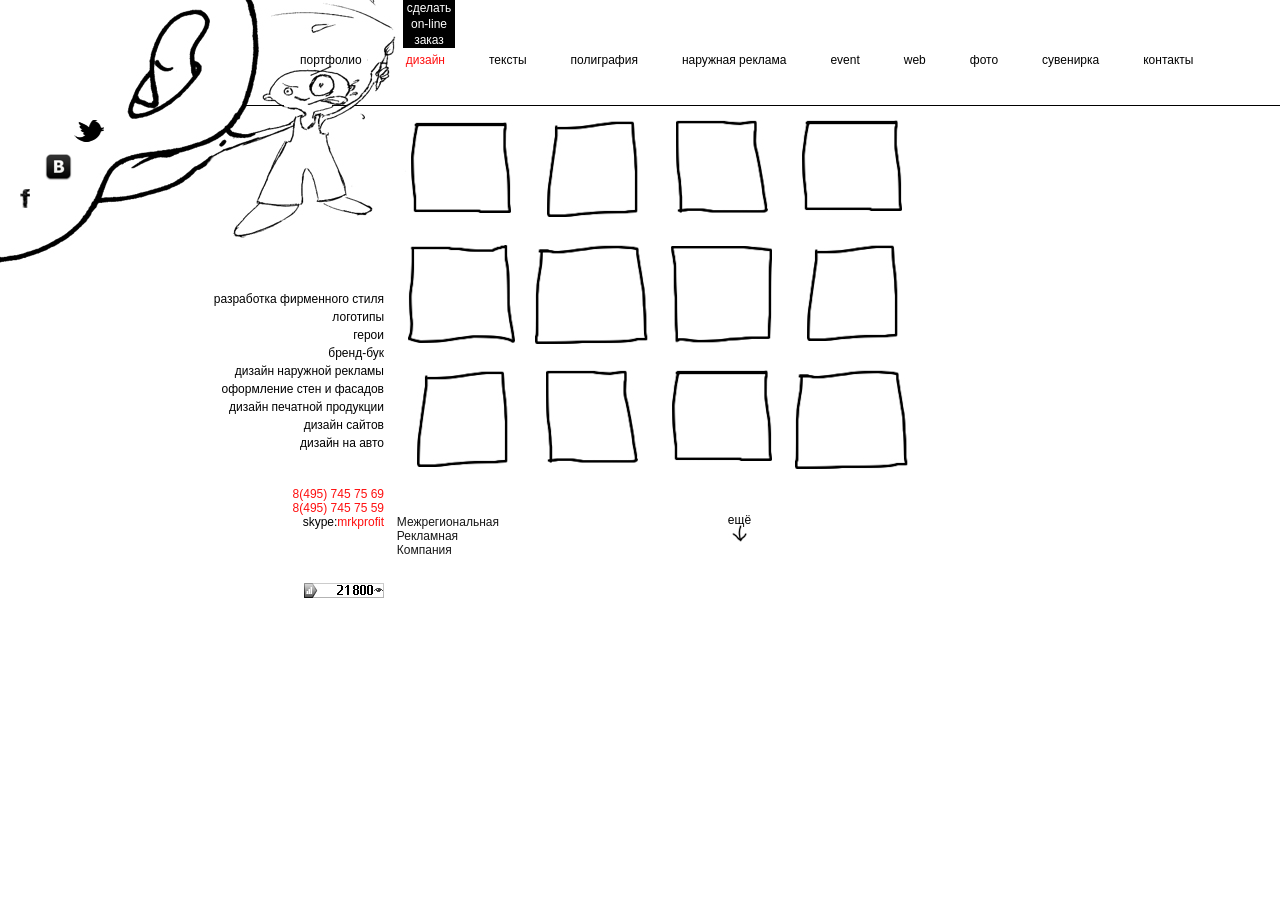
==== design.html @ 45bfdacb "3 str" ====
<!DOCTYPE html PUBLIC "-//W3C//DTD XHTML 1.0 Strict//EN" "http://www.w3.org/TR/xhtml1/DTD/xhtml1-strict.dtd">
<html xmlns="http://www.w3.org/1999/xhtml">
<head>
  <meta http-equiv="Content-Type" content="text/html;charset=utf-8" />
  <title></title>
  
  <script type="text/javascript" src="js/jquery.js"></script>
  <script type="text/javascript" src="js/init.js"></script>
  
  <link href="css/reset.css" rel="stylesheet" type="text/css" media="screen" />
  <link href="css/main.css" rel="stylesheet" type="text/css" media="screen" />
</head>
<body>
	<div id="wrapper">
    <div id="header">
			<a class="logo" href="#"></a>
			<div class="design_men"></div>
			<a href=""><img src="images/t_vk_f_2.png" alt="" title="" /></a>
			<div class="menu">
				<a href="#">портфолио</a>
				<a class="act" href="#">дизайн</a>
				<a href="#">тексты</a>
				<a href="#">полиграфия</a>
				<a href="#">наружная реклама</a>
				<a href="#">event</a>
				<a href="#">web</a>
				<a href="#">фото</a>
				<a href="#">сувенирка</a>
				<a href="#">контакты</a>
			</div>
			<div class="online"><a href="#">сделать on-line заказ</a></div>
		</div>
		<div id="inner_design">
		  <div class="design_left">
			  <a href="#">разработка фирменного стиля</a><br />
				<a href="#">логотипы</a><br />
				<a href="#">герои</a><br />
				<a href="#">бренд-бук</a><br />
				<a href="#">дизайн наружной рекламы</a><br />
				<a href="#">оформление стен и фасадов</a><br />
				<a href="#">дизайн печатной продукции</a><br />
				<a href="#">дизайн сайтов</a><br />
				<a href="#">дизайн на авто</a><br /><br /><br />
				<div class="tel">8(495) 745 75 69<br />  8(495) 745 75 59<br /> <span>skype:</span><a href="#">mrkprofit</a></div><br /><br /><br />
				<img src="tmp/reitings.jpg" alt="" title="" /><br />
			</div>
		  <div class="design_right">
			  <div class="block_items">
					<div class="item"><a href="#"><img src="tmp/block-1.jpg" alt="" title="" /></a></div>
					<div class="item"><a href="#"><img src="tmp/block-2.jpg" alt="" title="" /></a></div>
					<div class="item"><a href="#"><img src="tmp/block-3.jpg" alt="" title="" /></a></div>
					<div class="item"><a href="#"><img src="tmp/block-4.jpg" alt="" title="" /></a></div>
					<div class="item"><a href="#"><img src="tmp/block-5.jpg" alt="" title="" /></a></div>
					<div class="item"><a href="#"><img src="tmp/block-6.jpg" alt="" title="" /></a></div>
					<div class="item"><a href="#"><img src="tmp/block-7.jpg" alt="" title="" /></a></div>
					<div class="item"><a href="#"><img src="tmp/block-8.jpg" alt="" title="" /></a></div>
					<div class="item"><a href="#"><img src="tmp/block-2.jpg" alt="" title="" /></a></div>
					<div class="item"><a href="#"><img src="tmp/block-3.jpg" alt="" title="" /></a></div>
					<div class="item"><a href="#"><img src="tmp/block-4.jpg" alt="" title="" /></a></div>
					<div class="item"><a href="#"><img src="tmp/block-6.jpg" alt="" title="" /></a></div>
				</div>
				<a class="yet" href="#">ещё</a>
				<div class="mrk"> Межрегиональная<br /> Рекламная<br /> Компания</div>
			</div>
		</div>
  </div>
</body>
</html>
---- css/main.css ----
BODY {
  
}

.png {
  behavior: url("js/iepngfix.htc")
}

.clear {
  clear: both;
}

A:hover {
  text-decoration: underline;
}


#header {
	position: relative;
	z-index: 0;	
}
#header .logo_web {
  display: block;
	position: absolute;
	z-index: 10;
	float: left;
	width: 118px;
	height: 80px;
	margin: 10px 100px 0 20px;
	background: url(../images/logo.png) no-repeat 0 0;
}
#header .menu {
  position: absolute;
	z-index: 3;
	left: 300px;
	top: 50px;
}
#header .menu .act {
  color: #FF0F0F;
}
#header .menu A {
  padding: 0 40px 0 0;
	font: 12px arial;
	color: #000;
}

/*web go*/

#inner_web {
  padding: 100px 0 0 0;
  overflow: hidden;
}
#inner_web .web_left {
	text-align: center;
	margin: 0 0 0 0;
	overflow: hidden;
}
#inner_web .web_left .block_items {
  overflow: hidden;
  margin: 0 100px 0 250px;
}
#inner_web .web_left .item {
  width: 130px;
	height: 125px;
	float: left;
	text-align: center;
	overflow: hidden;
	margin: 5px;
}
#inner_web .web_left .item IMG {
	text-align: center;
}
#inner_web .web_left .yet {
  font: 12px/50px arial;
	color: #000;
	margin: 0;
	padding: 0 0 15px 0;
	background: url(../images/arrow_down.jpg) no-repeat 0 100%;
}
#inner_web .web_left .yet:hover {
  text-decoration: none;
}
#inner_web .web_right {
	height: 320px;
	width: 25%;
	float: right;
}
#inner_web .web_right A {
  font: 12px arial;
	color: #000;
}
#inner_web .web_men {
  position: absolute;
	width: 343px;
	height: 322px;
	right: 0;
	top: 253px;
  background: url(../images/men.png) no-repeat 0 0;
}
#inner_web .online {
  position: absolute;
	width: 52px;
	height: 48px;
	left: 600px;
	top: 520px;
	text-align: center;
  background: black;
}
#inner_web .online A {
  display: block;
	font: 12px/16px arial;
	color: #fff;
}
#inner_web .tel {
  font: 12px arial;
	color: #FF0F0F;
	margin: 100px 0 0 320px;
}
#inner_web .tel A {
  font: 12px arial;
	color: #FF0F0F;
}
#inner_web .tel SPAN {
  font: 12px arial;
	color: #000;
}

/*web end*/

/*design go*/

#header .design_men {
  position: absolute;
	z-index: 1;
	top: 0;
	left: 0;
	width: 100%;
	height: 263px;
  background: url(../images/design_men.jpg) no-repeat 0 0;
}
#header .logo {
  margin: 10px 170px 0 20px;
}
#header IMG {
  position: absolute;
	top: 120px;
	left: 20px;
	z-index: 10;
	width: 84px;
	height: 88px;
	background: url(../images/t_vk_f_2.png) no-repeat 0 0;
}
#inner_design {
	padding: 271px 0 0 0;
}
#inner_design .design_left {
	width: 30%;
	height: 280px;
	text-align: right;
}
#inner_design .design_left A {
  font: 12px arial;
	color: #000;
	clear: both;
}
#inner_design .design_right {
  margin: 0 300px 0 31%;
	overflow: hidden;
	position: absolute;
	top: 120px;
	text-align: center;
}
#inner_design .design_right .block_items {
  overflow: hidden;
}
#inner_design .design_right .block_items .item {
  float: left;
	width: 130px;
	height: 125px;
	overflow: hidden;
}
#inner_design .design_right .yet {
  font: 12px/50px arial;
	color: #000;
	margin: 0;
	padding: 0 0 15px 0;
	vertical-align: bottom;
	background: url(../images/arrow_down.jpg) no-repeat 0 100%;
}
#inner_design .design_right .yet:hover {
  text-decoration: none;
}
#inner_design .design_right .mrk {
  float: left;
	text-align: left;
	font: 12px arial;
	color: #181818;
	margin: 20px 0 0 0;
}
#inner_design .tel {
  font: 12px arial;
	color: #FF0F0F;
}
#inner_design .tel A {
  font: 12px arial;
	color: #FF0F0F;
}
#inner_design .tel SPAN {
  font: 12px arial;
	color: #000;
}
#header .online {
  position: absolute;
	width: 52px;
	height: 48px;
	left: 403px;
	top: 0px;
	z-index: 4;
	text-align: center;
  background: black;
}
#header .online A {
  display: block;
	font: 12px/16px arial;
	color: #fff;
}

/*design end*/

/* event go */

#wrapper_event {
  background: #000;
}


/* event end */

#footer {
  margin: 10px 0 0 0;
  border-top: solid 3px black;
}
#footer IMG {
  margin: 10px;
}
#footer .footer_firm {
  float: right;
	width: 605px;
	font: 12px arial;
	color: #181818;
	overflow: hidden;
}
#footer .footer_firm .reitings {
  float: right;
	width: 200px;
	text-align: right;
	font: 10px arial;
	color: #181818;
	overflow: hidden;
	margin: 0 10px 0 0;
}
#footer .footer_firm .reitings A {
  color: #FD2A2A;
}
#footer .footer_firm .reitings IMG {
	float: right;
	margin: 10px 10px 0 0;
}
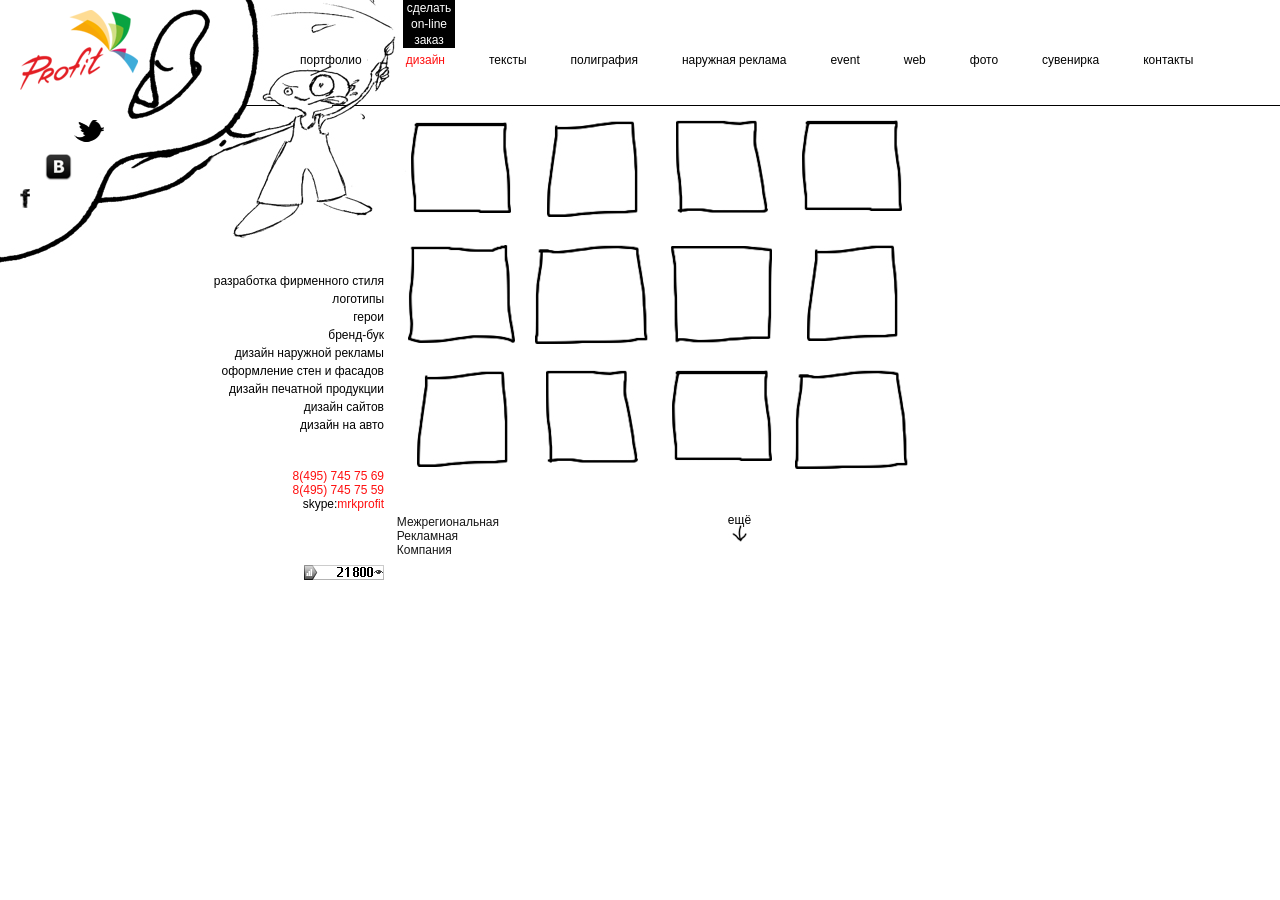
==== commit e5352088: "FIX event.html design.html Signed-off-by: eldar <eldar@shadx.net>" ====
--- a/design.html
+++ b/design.html
@@ -13,7 +13,7 @@
 <body>
 	<div id="wrapper">
     <div id="header">
-			<a class="logo" href="#"></a>
+			<a class="logo_design" href="#"></a>
 			<div class="design_men"></div>
 			<a href=""><img src="images/t_vk_f_2.png" alt="" title="" /></a>
 			<div class="menu">
--- a/css/main.css
+++ b/css/main.css
@@ -19,6 +19,23 @@
 	position: relative;
 	z-index: 0;	
 }
+#header .menu {
+  position: absolute;
+	z-index: 3;
+	left: 300px;
+	top: 50px;
+}
+#header .menu .act {
+  color: #FF0F0F;
+}
+#header .menu A {
+  padding: 0 40px 0 0;
+	font: 12px arial;
+	color: #000;
+}
+
+/*web go*/
+
 #header .logo_web {
   display: block;
 	position: absolute;
@@ -29,23 +46,6 @@
 	margin: 10px 100px 0 20px;
 	background: url(../images/logo.png) no-repeat 0 0;
 }
-#header .menu {
-  position: absolute;
-	z-index: 3;
-	left: 300px;
-	top: 50px;
-}
-#header .menu .act {
-  color: #FF0F0F;
-}
-#header .menu A {
-  padding: 0 40px 0 0;
-	font: 12px arial;
-	color: #000;
-}
-
-/*web go*/
-
 #inner_web {
   padding: 100px 0 0 0;
   overflow: hidden;
@@ -129,6 +129,16 @@
 
 /*design go*/
 
+#header .logo_design {
+  display: block;
+	position: absolute;
+	z-index: 10;
+	float: left;
+	width: 118px;
+	height: 80px;
+	margin: 10px 100px 0 20px;
+	background: url(../images/logo.png) no-repeat 0 0;
+}
 #header .design_men {
   position: absolute;
 	z-index: 1;
@@ -138,8 +148,15 @@
 	height: 263px;
   background: url(../images/design_men.jpg) no-repeat 0 0;
 }
-#header .logo {
-  margin: 10px 170px 0 20px;
+#header .logo_design {
+  display: block;
+	position: absolute;
+	z-index: 10;
+	float: left;
+	width: 118px;
+	height: 80px;
+	margin: 10px 100px 0 20px;
+	background: url(../images/logo.png) no-repeat 0 0;
 }
 #header IMG {
   position: absolute;
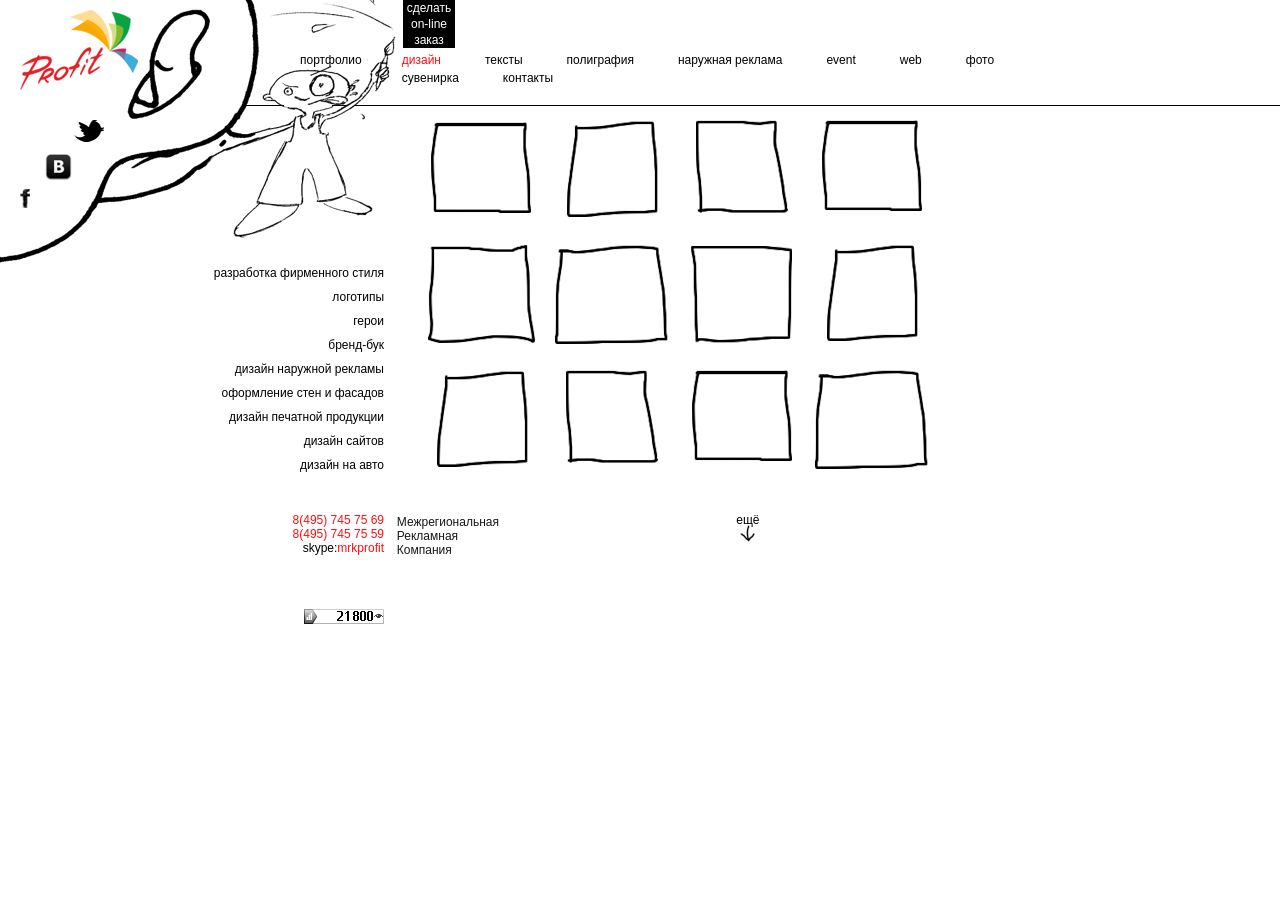
==== commit 2cfa5e23: "Fix skype for design and polygraphy" ====
--- a/design.html
+++ b/design.html
@@ -17,8 +17,8 @@
 			<div class="design_men"></div>
 			<a href=""><img src="images/t_vk_f_2.png" alt="" title="" /></a>
 			<div class="menu">
-				<a href="#">портфолио</a>
-				<a class="act" href="#">дизайн</a>
+				<div class="menu_left"><a href="#">портфолио</a></div>
+				<div class="menu_right"><a class="act" href="#">дизайн</a>
 				<a href="#">тексты</a>
 				<a href="#">полиграфия</a>
 				<a href="#">наружная реклама</a>
@@ -26,7 +26,7 @@
 				<a href="#">web</a>
 				<a href="#">фото</a>
 				<a href="#">сувенирка</a>
-				<a href="#">контакты</a>
+				<a href="#">контакты</a></div>
 			</div>
 			<div class="online"><a href="#">сделать on-line заказ</a></div>
 		</div>
--- a/css/main.css
+++ b/css/main.css
@@ -1,5 +1,5 @@
 BODY {
-  
+
 }
 
 .png {
@@ -12,6 +12,10 @@
 
 A:hover {
   text-decoration: underline;
+}
+#wrapper {
+  min-width: 1000px;
+	position: relative;
 }
 
 
@@ -34,8 +38,13 @@
 	color: #000;
 }
 
+
+
 /*web go*/
-
+#wrapper_web {
+  min-width: 1000px;
+	position: relative;
+}
 #header .logo_web {
   display: block;
 	position: absolute;
@@ -48,16 +57,16 @@
 }
 #inner_web {
   padding: 100px 0 0 0;
-  overflow: hidden;
+	position: relative;
 }
 #inner_web .web_left {
 	text-align: center;
-	margin: 0 0 0 0;
-	overflow: hidden;
+	overflow: hidden;
+	width: 46%;
+	margin: 0 auto;
 }
 #inner_web .web_left .block_items {
   overflow: hidden;
-  margin: 0 100px 0 250px;
 }
 #inner_web .web_left .item {
   width: 130px;
@@ -89,43 +98,46 @@
   font: 12px arial;
 	color: #000;
 }
-#inner_web .web_men {
+#inner_web .tel {
+  font: 12px arial;
+	color: #FF0F0F;
+	margin: 10px 20px 0 19%;
+}
+#inner_web .tel A {
+  font: 12px arial;
+	color: #FF0F0F;
+}
+#inner_web .tel SPAN {
+  font: 12px arial;
+	color: #000;
+}
+
+#footer .online {
+  position: absolute;
+	width: 52px;
+	height: 48px;
+	left: 47.5%;
+	bottom: 50px;
+	text-align: center;
+  background: black;
+}
+#footer .online A {
+  display: block;
+	font: 12px/16px arial;
+	color: #fff;
+}
+#footer .web_men {
   position: absolute;
 	width: 343px;
 	height: 322px;
 	right: 0;
-	top: 253px;
+	bottom: 48px;
   background: url(../images/men.png) no-repeat 0 0;
 }
-#inner_web .online {
-  position: absolute;
-	width: 52px;
-	height: 48px;
-	left: 600px;
-	top: 520px;
-	text-align: center;
-  background: black;
-}
-#inner_web .online A {
-  display: block;
-	font: 12px/16px arial;
-	color: #fff;
-}
-#inner_web .tel {
-  font: 12px arial;
-	color: #FF0F0F;
-	margin: 100px 0 0 320px;
-}
-#inner_web .tel A {
-  font: 12px arial;
-	color: #FF0F0F;
-}
-#inner_web .tel SPAN {
-  font: 12px arial;
-	color: #000;
-}
 
 /*web end*/
+
+
 
 /*design go*/
 
@@ -167,8 +179,17 @@
 	height: 88px;
 	background: url(../images/t_vk_f_2.png) no-repeat 0 0;
 }
+
+#header .menu .menu_left {
+  float: left;
+	height: 60px;
+}
+#header .menu .menu_right {
+	width: 98%;
+}
+
 #inner_design {
-	padding: 271px 0 0 0;
+	padding: 181px 0 0 0;
 }
 #inner_design .design_left {
 	width: 30%;
@@ -176,19 +197,21 @@
 	text-align: right;
 }
 #inner_design .design_left A {
-  font: 12px arial;
+  font: 12px/24px arial;
 	color: #000;
 	clear: both;
 }
 #inner_design .design_right {
-  margin: 0 300px 0 31%;
+  margin: 0 0 0 31%;
+	width: 600px;
 	overflow: hidden;
 	position: absolute;
 	top: 120px;
 	text-align: center;
 }
 #inner_design .design_right .block_items {
-  overflow: hidden;
+  margin: 0 0 0 20px;
+	overflow: hidden;
 }
 #inner_design .design_right .block_items .item {
   float: left;
@@ -244,25 +267,543 @@
 
 /*design end*/
 
+
+
 /* event go */
 
+
+BODY.event_black_bg {
+  background: black;
+}
+#event_line {
+ overflow: hidden;
+  background: url(../images/event_line.png) repeat-y 17px 0;
+}
+
 #wrapper_event {
-  background: #000;
-}
-
+  min-width: 1000px;
+	position: relative;
+	overflow: hidden;
+	 background: url(../images/main_black_bg.jpg) no-repeat right bottom black;
+}
+#wrapper_event .event_men {
+  position: absolute;
+	width: 250px;
+	height: 460px;
+	left: -13px;
+	bottom: 0;
+  background: url(../images/event_men.png) no-repeat 0 0;
+}
+#wrapper_event .event_online {
+  position: absolute;
+	width: 113px;
+	height: 172px;
+	left: 130px;
+	top: 0px;
+	padding: 129px 0 0 0;
+	text-align: center;
+  background: url(../images/event_online.png) no-repeat 0 0;
+}
+#wrapper_event .event_online A {
+  display: block;
+	font: 10px/12px arial;
+	color: #fff;
+}
+#wrapper_event .soc_seti {
+  position: absolute;
+	width: 50px;
+	height: 150px;
+	top: 50px;
+	right: 0;
+	overflow: hidden;
+}
+#wrapper_event .soc_seti .twitt {
+  display: block;
+	width: 30px;
+	height: 26px;
+  background: url(../images/event_twitter.png) no-repeat 50% 50%;
+}
+#wrapper_event .soc_seti .vk {
+  display: block;
+	margin: 10px 0 10px 0;
+  width: 30px;
+	height: 26px;
+  background: url(../images/event_vk.png) no-repeat 50% 50%;
+}
+#wrapper_event .soc_seti .face {
+  display: block;
+	width: 30px;
+	height: 26px;
+  background: url(../images/event_face.png) no-repeat 50% 50%;
+}
+
+#header_event {
+  
+}
+#header_event .logo_event {
+  display: block;
+	float: left;
+	width: 118px;
+	height: 80px;
+	margin: 10px 0 0 35px;
+	background: url(../images/logo.png) no-repeat 0 0;
+}
+#header_event .menu_event {
+  position: absolute;
+	z-index: 3;
+	left: 250px;
+	top: 30px;
+}
+#header_event .menu_event .act {
+  color: #FF0F0F;
+}
+#header_event .menu_event A {
+  padding: 0 40px 0 0;
+	font: 12px arial;
+	color: #EBEBEB;
+}
+
+#inner_event {
+  margin: 100px 0 0 0;
+	overflow: hidden;
+}
+
+#inner_event .event_right {
+	float: right;
+	margin: 0 100px 0 0;
+	text-align: right;
+}
+#inner_event .event_right A {
+  font: 12px arial;
+	color: #EBEBEB;
+}
+
+#inner_event .event_cont {
+	text-align: center;
+	overflow: hidden;
+	margin: 0 0 0 25%;
+}
+#inner_event .event_cont .block_items {
+  overflow: hidden;
+	width: 70%;
+	margin: 0 auto;
+}
+#inner_event .event_cont .item {
+  width: 130px;
+	height: 100px;
+	float: left;
+	text-align: center;
+	overflow: hidden;
+	margin: 5px;
+}
+#inner_event .event_cont .item IMG {
+	text-align: center;
+}
+#inner_event .event_cont .yet {
+  display: block;
+	width: 100%;
+	height: 20px;
+	margin: 0 auto;
+	font: 12px arial;
+	color: #fff;
+	margin: 0 0 10px 0;
+	padding: 0 0 14px 0;
+	vertical-align: bottom;
+	background: url(../images/arrow_down-white.png) no-repeat 50% 100%;
+}
+#inner_event .event_cont .yet:hover {
+  text-decoration: none;
+}
+
+#footer_event {
+  width: 100%;
+	height: 150px;
+	margin: 0 auto;
+	background:;
+}
+#footer_event .event_firm {
+	width: 200px;
+	margin: 0 auto;
+	font: 10px/10px arial;
+	color: #EBEBEB;
+	overflow: hidden;
+	text-align: center;
+}
+#footer_event .event_firm A {
+  color: #FD2A2A;
+}
+#footer_event .event_firm IMG {
+  margin: 100px 0 -10px 0;
+}
 
 /* event end */
 
+
+
+/* portfolio go */
+
+#wrapper_portfolio {
+  position: relative;
+}
+#wrapper_portfolio .soc_seti {
+  position: absolute;
+	width: 50px;
+	bottom: 20px;
+	left: 15px;
+}
+#wrapper_portfolio .soc_seti .twitt {
+  display: block;
+	width: 30px;
+	height: 26px;
+  background: url(../images/twitt_white.png) no-repeat 50% 50%;
+}
+#wrapper_portfolio .soc_seti .vk {
+  display: block;
+	margin: 10px 0 10px 0;
+  width: 30px;
+	height: 26px;
+  background: url(../images/vk_white.png) no-repeat 50% 50%;
+}
+#wrapper_portfolio .soc_seti .face {
+  display: block;
+	width: 30px;
+	height: 26px;
+  background: url(../images/face_white.png) no-repeat 50% 50%;
+}
+
+#header {
+  height: 80px;
+}
+#header .menu_portfolio {
+  position: absolute;
+	z-index: 3;
+	left: 200px;
+	top: 30px;
+}
+#header .menu_portfolio .act {
+  color: #FF0F0F;
+}
+#header .menu_portfolio A {
+  padding: 0 40px 0 0;
+	font: 12px arial;
+	color: #000;
+}
+
+#inner_portfolio {
+  padding: 50px 0 0 0;
+  overflow: hidden;
+	margin: 0 0 0 50px;
+	background: url(../images/inner_portfolio.png) no-repeat 0 0;
+}
+#inner_portfolio .portfolio_right {
+	text-align: center;
+	overflow: hidden;
+	width: 35%;
+	margin: 0 0 20px 0;
+}
+#inner_portfolio .portfolio_right .block_items {
+  overflow: hidden;
+}
+#inner_portfolio .portfolio_right .item {
+  width: 130px;
+	height: 125px;
+	float: left;
+	text-align: center;
+	overflow: hidden;
+	margin: 5px;
+}
+#inner_portfolio .portfolio_right .item IMG {
+	text-align: center;
+}
+#inner_portfolio .portfolio_right .yet {
+  font: 12px/50px arial;
+	color: #000;
+	margin: 0;
+	padding: 0 0 15px 0;
+	background: url(../images/arrow_down.jpg) no-repeat 0 100%;
+}
+#inner_portfolio .portfolio_right .yet:hover {
+  text-decoration: none;
+}
+#inner_portfolio .portfolio_left {
+	width: 400px;
+	float: left;
+	text-align: right;
+}
+#inner_portfolio .portfolio_left A {
+  font: 10px/28px arial;
+	color: #000;
+}
+#inner_portfolio .web_men {
+  position: absolute;
+	width: 343px;
+	height: 322px;
+	right: 0;
+	top: 253px;
+  background: url(../images/men.png) no-repeat 0 0;
+}
+#inner_portfolio .online {
+  position: absolute;
+	width: 52px;
+	height: 48px;
+	right: 200px;
+	top: 90px;
+	text-align: center;
+  background: black;
+}
+#inner_portfolio .online A {
+  display: block;
+	font: 12px/16px arial;
+	color: #fff;
+}
+#inner_portfolio .tel {
+  font: 12px arial;
+	color: #FF0F0F;
+	margin: 100px 0 0 320px;
+}
+#inner_portfolio .tel A {
+  font: 12px arial;
+	color: #FF0F0F;
+}
+#inner_portfolio .tel SPAN {
+  font: 12px arial;
+	color: #000;
+}
+
+#footer_portfolio {
+	width: 200px;
+	margin: 0 auto;
+	overflow: hidden;
+}
+#footer_portfolio .portfolio_reitings {
+	width: 190px;
+	font: 10px/10px arial;
+	color: #181818;
+	overflow: hidden;
+	text-align: center;
+}
+#footer_portfolio .portfolio_reitings A {
+  color: #FD2A2A;
+}
+
+/* portfolio end */
+
+
+
+/* polygraphy go */
+
+#wrapper_polygraphy {
+  min-width: 1000px;
+  position: relative;
+}
+#wrapper_polygraphy  .skype {
+  display: block;
+	width: 10px;
+	height: 45px;
+	position: absolute;
+	z-index: 10px;
+	top: 357px;
+	left: 73px;
+}
+#wrapper_polygraphy  .skype:hover {
+	border-right: solid 1px #FF5757;
+}
+#header_polygraphy .logo_web {
+  display: block;
+	position: absolute;
+	z-index: 10;
+	float: left;
+	width: 118px;
+	height: 80px;
+	margin: 10px 100px 0 20px;
+	background: url(../images/logo.png) no-repeat 0 0;
+}
+#header_polygraphy {
+  
+}
+#header_polygraphy .menu_portfolio {
+  position: absolute;
+	z-index: 3;
+	left: 330px;
+	top: 30px;
+}
+#header_polygraphy .menu_portfolio .act {
+  color: #FF0F0F;
+}
+#header_polygraphy .menu_portfolio A {
+  padding: 0 40px 0 0;
+	font: 12px arial;
+	color: #000;
+}
+
+#inner_polygraphy {
+  padding: 150px 0 0 0;
+  overflow: hidden;
+	background: url(../images/inner_polygraphy.jpg) no-repeat 0 0;
+}
+#inner_polygraphy .portfolio_left {
+	width: 330px;
+	height: 500px;
+	margin: 120px 0 0 0;
+	float: left;
+	text-align: right;
+}
+#inner_polygraphy .portfolio_left A {
+  font: 12px/20px arial;
+	color: #000;
+}
+#inner_polygraphy .web_men {
+  position: absolute;
+	width: 343px;
+	height: 322px;
+	right: 0;
+	top: 253px;
+  background: url(../images/men.png) no-repeat 0 0;
+}
+#inner_polygraphy .tel {
+  font: 12px arial;
+	color: #FF0F0F;
+	margin: 100px 0 0 320px;
+}
+#inner_polygraphy .tel A {
+  font: 12px arial;
+	color: #FF0F0F;
+}
+#inner_polygraphy .tel SPAN {
+  font: 12px arial;
+	color: #000;
+}
+
+#polygraphy {
+	width: 35%;
+	margin: 0 0 0 50px;
+	overflow: hidden;
+	float: left;
+	text-align: center;
+}
+#polygraphy  .block_items {
+  overflow: hidden;
+}
+#polygraphy  .item {
+  width: 130px;
+	height: 125px;
+	float: left;
+	text-align: center;
+	overflow: hidden;
+	margin: 5px;
+}
+#polygraphy  .item IMG {
+	text-align: center;
+}
+#polygraphy  .yet {
+  font: 12px/50px arial;
+	color: #000;
+	margin: 0;
+	padding: 0 0 15px 0;
+	background: url(../images/arrow_down.jpg) no-repeat 0 100%;
+}
+#polygraphy  .yet:hover {
+  text-decoration: none;
+}
+#polygraphy  .block_items {
+  overflow: hidden;
+}
+#polygraphy  .item {
+  width: 130px;
+	height: 125px;
+	float: left;
+	text-align: center;
+	overflow: hidden;
+	margin: 5px;
+}
+#polygraphy  .item IMG {
+	text-align: center;
+}
+#polygraphy  .yet {
+  display: block;
+	font: 12px arial;
+	color: #000;
+	margin: 0;
+	padding: 0 0 15px 0;
+	background: url(../images/arrow_down.jpg) no-repeat 50% 100%;
+}
+#polygraphy  .yet:hover {
+  text-decoration: none;
+}
+
+#polygraphy_right {
+	min-width: 200px;
+	height:  200px;
+	overflow: hidden;
+	position: absolute;
+	right: 100px;
+	bottom: 10px;
+}
+#polygraphy_right .portfolio_reitings {
+	width: 190px;
+	font: 10px/10px arial;
+	color: #181818;
+	overflow: hidden;
+	text-align: left;
+	position: absolute;
+	bottom: 0;
+}
+#polygraphy_right .portfolio_reitings A {
+  color: #FD2A2A;
+}
+#polygraphy_right .online {
+  position: absolute;
+	width: 52px;
+	height: 48px;
+	left: 0;
+	bottom: 50px;
+	text-align: center;
+  background: black;
+}
+#polygraphy_right .online A {
+  display: block;
+	font: 12px/16px arial;
+	color: #fff;
+}
+#polygraphy_right .soc_seti {
+  position: absolute;
+	width: 50px;
+	bottom: 100px;
+	left: 0px;
+}
+#polygraphy_right .soc_seti .twitt {
+  display: block;
+	width: 30px;
+	height: 26px;
+  background: url(../images/twitt_white.png) no-repeat 50% 50%;
+}
+#polygraphy_right .soc_seti .vk {
+  display: block;
+	margin: 10px 0 10px 0;
+  width: 30px;
+	height: 26px;
+  background: url(../images/vk_white.png) no-repeat 50% 50%;
+}
+#polygraphy_right .soc_seti .face {
+  display: block;
+	width: 30px;
+	height: 26px;
+  background: url(../images/face_white.png) no-repeat 50% 50%;
+}
+
+
+/* polygraphy end */
+
 #footer {
-  margin: 10px 0 0 0;
+  margin: 0px 0 0 0;
   border-top: solid 3px black;
 }
 #footer IMG {
-  margin: 10px;
+  margin: 22px;
 }
 #footer .footer_firm {
   float: right;
-	width: 605px;
+	width: 47%;
 	font: 12px arial;
 	color: #181818;
 	overflow: hidden;
@@ -293,3 +834,938 @@
 
 
 
+
+
+
+
+
+
+
+
+
+
+
+
+
+
+
+
+
+
+
+
+/* suvenirka */
+
+.suvenirka_body {
+  background: url(../images/bg_no-men.png) no-repeat left bottom;
+  position: relative;
+}
+#wrapper_suvenirka {
+  overflow: hidden;
+  min-width: 1000px;  
+}
+
+/* --position--*/
+#wrapper_suvenirka .logo_suvenirka {
+  display: block;
+  width: 118px;
+	height: 80px;
+	position: absolute;
+	z-index: 999;
+  top: 14px;
+  left: 12px;
+	background: url(../images/logo.png) no-repeat 0 0;
+}
+#wrapper_suvenirka .twitter {
+  display: block;
+  width: 30px;
+	height: 22px;
+	position: absolute;
+	z-index: 9999;
+  top: 108px;
+  left: 12px;
+	background: url(../images/twitter.png) no-repeat 0 0;
+}
+#wrapper_suvenirka .vk {
+  display: block;
+  width: 25px;
+	height: 26px;
+	position: absolute;
+	z-index: 999;
+  top: 142px;
+  left: 15px;
+	background: url(../images/vk.png) no-repeat 0 0;
+}
+#wrapper_suvenirka .facebook {
+  display: block;
+  width: 10px;
+	height: 20px;
+	position: absolute;
+	z-index: 999;
+  top: 180px;
+  left: 22px;
+	background: url(../images/facebook.png) no-repeat 0 0;
+}
+#wrapper_suvenirka .compania {
+  width: 10px;
+  height: 206px;
+  background: url(../images/konpania.jpg) no-repeat 0 0;
+  position: absolute;
+  z-index: 9999;
+  left: 143px;
+  top: 122px;
+}  
+#wrapper_suvenirka .online {
+	width: 52px;
+	height: 48px;
+	text-align: center;
+  background: black;
+  position: absolute;
+  z-index: 999;
+  left: 180px;
+  bottom: 95px;
+}
+#wrapper_suvenirka .online A {
+	display: block;
+	font: 12px/16px arial;
+	color: #fff;
+}
+#wrapper_suvenirka .contacts {
+	width: 11px;
+	height: 157px;
+  background: url(../images/contacts.jpg) no-repeat 0 0;
+  position: absolute;
+  z-index: 999;
+  left: 105px;
+  bottom: 99px;
+}
+#wrapper_suvenirka .skype {
+	width: 11px;
+	height: 42px;
+  position: absolute;
+  z-index: 9999;
+  left: 105px;
+  bottom: 214px;
+}
+#wrapper_suvenirka .skype A {
+	display: block;
+}
+#wrapper_suvenirka .men_korobka {
+	width: 164px;
+	height: 262px;
+  background: url(../images/men_korobka.png) no-repeat 0 0;
+  position: absolute;
+  z-index: 999;
+  right: 45px;
+  bottom: 44px;
+}
+#wrapper_suvenirka .reitings_suvenirka {
+	width: 185px;
+	height: 30px;
+  font: 10px arial;
+  color: black;
+  position: absolute;
+  z-index: 999;
+  left: 50%;
+  bottom: 0;
+}
+#wrapper_suvenirka .reitings_suvenirka IMG {
+  margin-left: 50px;
+}
+#wrapper_suvenirka .reitings_suvenirka SPAN {
+	color: #FF4141;
+}
+
+/* --position--*/
+
+#header_suvenirka {
+  overflow: hidden;
+  margin-bottom: 60px;
+}
+#header_suvenirka .menu_suvenirka {
+	padding: 35px 0 0 0;
+  margin-left: 191px;
+  font: 12px arial;
+	color: #000;
+}
+#header_suvenirka .menu_suvenirka .act {
+  color: #FF0F0F;
+}
+#header_suvenirka .menu_suvenirka A {
+  margin-right: 40px;
+	font: 12px arial;
+	color: black;
+}
+
+
+#inner_suvenirka {
+  overflow: hidden;
+  padding-bottom: 170px;
+}
+#inner_suvenirka .right {
+  float: right;
+  width: 200px;
+}
+#inner_suvenirka .right UL {
+}
+#inner_suvenirka .right LI {
+  font: 12px/22px  arial;
+  color: black;
+}
+#inner_suvenirka .right LI A {
+  color: black;
+}
+#inner_suvenirka .left {
+  overflow: hidden;
+  margin: 0 0 0 243px;
+}
+#inner_suvenirka .left .block_foto {
+  overflow: hidden;
+}
+#inner_suvenirka .left .block_foto .item_foto {
+  float: left;
+  width: 105px;
+  height: 100px;
+  margin: 0 42px 30px 0;
+}
+#inner_suvenirka .left .more {
+}
+#inner_suvenirka .left .more A {
+  display: block;
+  width: 21px;
+  height: 30px;
+  margin: 0 auto;
+  padding-right: 42px;
+  background: url(../images/arrow_down.jpg) no-repeat 0 13px;
+  font: 11px/11px arial;
+  color: black;
+}
+#footer_suvenirka {
+  width: 100%;
+  height: 100px;
+  position: absolute;
+  left: 0;
+  bottom: 0;
+}
+
+/* suvenirka */
+
+
+
+
+
+
+
+
+
+
+
+
+/* nugnaya_reclama */
+
+
+.reklama_body {
+  background: url(../images/bg_nugnaya_reklama.png) no-repeat left bottom ;
+  position: relative;
+}
+#wrapper_reklama {
+  height: 900px;
+  min-width: 1000px;
+}
+#wrapper_reklama .logo_reklama {
+  display: block;
+  width: 118px;
+	height: 80px;
+	position: absolute;
+	z-index: 999;
+  top: 14px;
+  left: 20px;
+	background: url(../images/logo.png) no-repeat 0 0;
+}
+#header_reclama {
+  overflow: hidden;
+  margin-bottom: 60px;
+}
+#header_reclama .menu_reclama {
+  width: 900px;
+	padding: 35px 0 0 0;
+  margin: 0 auto;
+  font: 12px arial;
+	color: #000;
+}
+#header_reclama .menu_reclama .last {
+  margin-right: 0;
+}
+#header_reclama .menu_reclama .act {
+  color: #FF0F0F;
+}
+#header_reclama .menu_reclama A {
+  margin-right: 40px;
+	font: 12px arial;
+	color: black;
+}
+#wrapper_reklama .gorod_block {
+  width: 100%;
+  height: 365px;
+  position: absolute;
+  bottom: 45px;
+  overflow: hidden;
+}
+#wrapper_reklama .gorod_block .gorod {
+  width: 706px;
+  height: 365px;
+  margin: 0 auto;
+  background: url(../images/gorod.jpg) no-repeat 0 2px;
+  overflow: hidden;
+  position: relative;
+}
+#wrapper_reklama .gorod_block .gorod .viveski {
+  width: 144px;
+  height: 48px;
+  position: absolute;
+  left: 9px;
+  top: 209px;
+}
+#wrapper_reklama .gorod_block .gorod .tvitter {
+  width: 30px;
+  height: 22px;
+  position: absolute;
+  left: 170px;
+  top: 87px;
+}
+#wrapper_reklama .gorod_block .gorod .vk {
+  width: 25px;
+  height: 26px;
+  position: absolute;
+  left: 209px;
+  top: 85px;
+}
+#wrapper_reklama .gorod_block .gorod .face {
+  width: 10px;
+  height: 19px;
+  position: absolute;
+  left: 246px;
+  top: 89px;
+}
+#wrapper_reklama .gorod_block .gorod .lite_box {
+  width: 42px;
+  height: 120px;
+  position: absolute;
+  left: 219px;
+  bottom: 4px;
+}
+#wrapper_reklama .gorod_block .gorod .bilbordi {
+  width: 147px;
+  height: 44px;
+  position: absolute;
+  left: 280px;
+  top: 42px;
+}
+#wrapper_reklama .gorod_block .gorod .fasad {
+  width: 67px;
+  height: 34px;
+  position: absolute;
+  left: 320px;
+  top: 222px;
+}
+#wrapper_reklama .gorod_block .gorod .bukvi {
+  width: 125px;
+  height: 51px;
+  position: absolute;
+  left: 385px;
+  top: 86px;
+}
+#wrapper_reklama .gorod_block .gorod .neon {
+  width: 182px;
+  height: 59px;
+  position: absolute;
+  right: 86px;
+  top: 168px;
+}
+#wrapper_reklama .gorod_block .gorod .flagi {
+  width: 79px;
+  height: 58px;
+  position: absolute;
+  right: 97px;
+  top: 70px;
+}
+#wrapper_reklama .gorod_block .gorod .samokleiki {
+  width: 45px;
+  height: 107px;
+  position: absolute;
+  right: 87px;
+  bottom: 12px;
+}
+#wrapper_reklama .gorod_block .gorod .shtenderi {
+  width: 70px;
+  height: 91px;
+  position: absolute;
+  right: 0;
+  bottom: 0;
+}
+#wrapper_reklama .gorod_block .gorod .skype2 {
+  width: 41px;
+  height: 12px;
+  position: absolute;
+  right: 170px;
+  top: 43px;
+}
+
+
+
+
+#wrapper_reklama .obratis {
+  margin: 5px 0 0 183px;
+  width: 310px;
+  font: 18px arial;
+  color: black;
+}
+#wrapper_reklama .obratis A {
+  color: #FF2121;
+}
+#wrapper_reklama .obratis SPAN {
+  color: #FF2121;
+}
+#wrapper_reklama .footer_reklama {
+  width: 100%;
+  height: 65px;
+  position: absolute;
+  left: 0;
+  bottom: -22px;  
+}
+#wrapper_reklama .reitings_reklama {
+	width: 185px;
+	height: 30px;
+  font: 10px arial;
+  color: black;
+  position: absolute;
+  z-index: 999;
+  right: 14px;
+  bottom: 10px;  
+}
+#wrapper_reklama .reitings_reklama IMG {
+  margin-left: 50px;
+}
+#wrapper_reklama .reitings_reklama SPAN {
+	color: #FF4141;
+}
+
+/* nugnaya_reclama */
+
+
+/* text */
+
+
+.text_body {    
+  height: 766px;
+  background: url(../images/bg_text.png) no-repeat 0 0 white;
+  position: relative;
+}
+#wrapper_text {
+  height: 766px;
+  min-width: 1000px;
+}
+#wrapper_text .logo_text {
+  display: block;
+  width: 118px;
+	height: 80px;
+	position: absolute;
+	z-index: 999;
+  top: 14px;
+  left: 12px;
+	background: url(../images/logo.png) no-repeat 0 0;
+}
+#wrapper_text .contacts2 {
+  width: 264px;
+	height: 12px;
+	position: absolute;
+  z-index: 1;
+  top: 8px;
+  right: 9px;
+	background: url(../images/contacts2.jpg) no-repeat 0 0;
+}
+#wrapper_text .skype {
+  width: 41px;
+	height: 12px;
+	position: absolute;
+  z-index: 9999;
+  top: 8px;
+  right: 9px;
+}
+#wrapper_text .skype A {
+  display: block;
+}
+#wrapper_text .content_text {
+  width: 100%;
+  height: 396px;
+  overflow: hidden;
+  position: relative; 
+}
+#wrapper_text .cont_text {
+  float: right;
+  min-width: 450px;
+  width: 445px;
+  height: 328px;
+  padding-top: 70px;
+}
+#wrapper_text .cont_text P {
+  margin: 0;
+  padding: 0 0 70px 0;
+}
+#wrapper_text .cont_text .last {
+  padding-bottom: 0;
+}
+#wrapper_text .cont_text .aforizm1 {
+  padding-left: 80px;
+  font: 11px/13px arial;
+  color: #1D1D1D;
+}
+#wrapper_text .cont_text .aforizm2 {
+  padding-left: 177px;
+  font: 12px/13px arial;
+  color: #1D1D1D;
+}
+#wrapper_text .cont_text .aforizm3 {
+  font: 12px/13px arial;
+  color: #1D1D1D;
+}
+#wrapper_text .cont_text .online {
+  position: absolute;
+	width: 52px;
+	height: 48px;
+	right: 91px;
+	top: 346px;
+	text-alig  n: center;
+  background: black;
+}
+#wrapper_text .cont_text .online A {
+  display: block;
+	font: 12px/16px arial;
+	color: #fff;
+}
+#wrapper_text .cont2_text {
+}
+#wrapper_text .cont2_text .menu_text {
+  width: 1030px;
+	padding: 35px 0 0 0;
+  margin: 0 auto;
+  font: 12px arial;
+	color: #000;
+}
+#wrapper_text .cont2_text .menu_text .act {
+  color: #FF0F0F;
+}
+#wrapper_text .cont2_text .menu_text A {
+  margin-right: 54px;
+	font: 12px arial;
+	color: black;
+}
+#wrapper_text .cont2_text .menu_text .last {
+  margin-right: 0;
+}
+
+
+#wrapper_text .cont2_text .menu2_text {
+  width: 860px;
+	padding: 35px 0 0 0;
+  margin: 0 auto;
+  font: 12px arial;
+	color: #000;
+}
+#wrapper_text .cont2_text .menu2_text .act {
+  color: #FF0F0F;
+}
+#wrapper_text .cont2_text .menu2_text A {
+  margin-right: 58px;
+	font: 12px arial;
+	color: black;
+}
+#wrapper_text .cont2_text .menu2_text .last {
+  margin-right: 0;
+}
+#wrapper_text .cont2_text .oblast_texta {
+  height: 30px;
+  padding-left: 23px;
+  margin: 30px 177px 0 177px;
+  background: #E6E6E6;
+  font: bold 14px/30px arial;
+  color: black;
+}
+#wrapper_text .foot_text {
+  position: absolute;
+  left: 0;
+  bottom: 0;
+  width: 100%;
+  height: 44px;
+}
+#wrapper_text .reitings_text {
+	width: 185px;
+	height: 30px;
+  font: 10px arial;
+  color: black;
+  margin: 0 auto;
+}
+#wrapper_text .reitings_text IMG {
+  margin-left: 45px;
+}
+#wrapper_text .reitings_text SPAN {
+	color: #FF4141;
+}
+
+/* text */
+
+
+
+/* foto */
+
+.foto_body {
+  background: url(../images/bg_foto.png) no-repeat 0 0;
+  position: relative;
+}
+#wrapper_foto {
+  min-width: 1000px;
+}
+#wrapper_foto .logo_foto {
+  display: block;
+  width: 118px;
+	height: 80px;
+	position: absolute;
+	z-index: 999;
+  top: 19px;
+  left: 12px;
+	background: url(../images/logo.png) no-repeat 0 0;
+}
+#header_foto {
+  overflow: hidden;
+  padding-left: 330px;
+  margin-bottom: 25px;
+}
+#header_foto .menu_foto {
+  float: right;
+	padding: 28px 0 0 0;
+  font: 12px arial;
+	color: #000;
+}
+#header_foto .menu_foto .act {
+  color: #FF0F0F;
+}
+#header_foto .menu_foto A {
+  margin-right: 40px;
+	font: 12px arial;
+	color: black;
+}
+#contenet_foto {
+  overflow: hidden;
+}
+#contenet_foto . {
+  overflow: hidden;
+}
+
+
+#contenet_foto .right {
+  float: right;
+  width: 441px;
+}
+#contenet_foto .right .block_foto {
+  overflow: hidden;
+}
+#contenet_foto .right .block_foto .item_foto {
+  float: left;
+  width: 105px;
+  height: 100px;
+  margin: 0 42px 30px 0;
+}
+#contenet_foto .right .more {
+}
+#contenet_foto .right .more A {
+  display: block;
+  width: 21px;
+  height: 30px;
+  margin: 0 auto;
+  padding-right: 42px;
+  background: url(../images/arrow_down.jpg) no-repeat 0 13px;
+  font: 11px/11px arial;
+  color: black;
+}
+#contenet_foto .left UL {
+  width: 170px;
+  margin: 272px 0 0 380px;
+  text-align: right;
+}
+#contenet_foto .left LI {
+  font: 12px/22px  arial;
+  color: black;
+}
+#contenet_foto .left LI A {
+  color: black;
+}
+
+
+
+
+
+
+#contenet_foto .right .compania {
+  width: 206px;
+  height: 10px;
+  background: url(../images/konpania2.jpg) no-repeat 0 0;
+  position: absolute;
+  z-index: 9999;
+  left: 212px;
+  top: 467px;
+} 
+#contenet_foto .right .skype {
+  width: 264px;
+	height: 12px;
+  background: url(../images/contacts2.jpg) no-repeat 0 0;
+	position: absolute;
+  z-index: 1;
+  top: 565px;
+  left: 146px;
+}
+#contenet_foto .right .skype A {
+  display: block;
+  margin-left: 218px;
+  background: green;
+}
+#contenet_foto .right .skype A IMG {
+  float: left;
+}
+#contenet_foto .right .online {
+	width: 50px;
+	height: 50px;
+  position: absolute;
+	left: 167px;
+	top: 8px;
+}
+#contenet_foto .right .online A {
+  color: white;
+}
+#contenet_foto .right .reiting {
+  width: 80px;
+  height: 15px;
+  position: absolute;
+  top: 210px;
+  left: 44px;
+}
+
+
+/* foto */
+
+
+
+/* bez_imeni */
+
+.noname_body {
+  background: url(../images/bg_no-neme.jpg) no-repeat 0 0;
+  position: relative;
+}
+#wrapper_noname .logo_noname {
+  display: block;
+  width: 118px;
+	height: 80px;
+	position: absolute;
+	z-index: 999;
+  top: 15px;
+  left: 41px;
+	background: url(../images/logo.png) no-repeat 0 0;
+}
+#wrapper_noname .reitings_noname {
+  width: 80px;
+  height: 15px;
+  position: absolute;
+  top: 31px;
+  left: 203px;
+}
+
+
+
+
+
+
+
+
+
+
+
+#wrapper_noname .twitter {
+  display: block;
+  width: 30px;
+	height: 22px;
+	position: absolute;
+	z-index: 9999;
+  top: 52px;
+  left: 200px;
+	background: url(../images/twitter.png) no-repeat 0 0;
+}
+#wrapper_noname .vk {
+  display: block;
+  width: 25px;
+	height: 26px;
+	position: absolute;
+	z-index: 999;
+  top: 50px;
+  left: 235px;
+	background: url(../images/vk.png) no-repeat 0 0;
+}
+#wrapper_noname .facebook {
+  display: block;
+  width: 10px;
+	height: 20px;
+	position: absolute;
+	z-index: 999;
+  top: 52px;
+  left: 270px;
+	background: url(../images/facebook.png) no-repeat 0 0;
+}
+#wrapper_noname .compania {
+  width: 10px;
+  height: 206px;
+  background: url(../images/konpania.jpg) no-repeat 0 0;
+  position: absolute;
+  z-index: 9999;
+  left: 0;
+  top: 0;
+}  
+#wrapper_noname .online {
+	width: 52px;
+	height: 48px;
+	text-align: center;
+  background: black;
+  position: absolute;
+  z-index: 999;
+  left: 0;
+  top: 470px;
+}
+#wrapper_noname .online A {
+	display: block;
+	font: 12px/16px arial;
+	color: #fff;
+}
+#wrapper_noname .contacts {
+	width: 11px;
+	height: 264px;
+  background: url(../images/contacts.jpg) no-repeat 0 0;
+  position: absolute;
+  z-index: 1;
+  left: 298px;
+  top: 256px;
+}
+#wrapper_noname .skype {
+	width: 11px;
+	height: 42px;
+  background: url(../images/skype.jpg) no-repeat 0 0;
+  position: absolute;
+  z-index: 9999;
+  left: 298px;
+  top: 255px;
+}
+#wrapper_noname .skype A {
+	display: block;
+}
+#wrapper_noname .ssilka1 {
+	display: block;
+  font: 12px arial;
+  color: #393939;
+  position: absolute;
+  top: 145px;
+  left: 129px;
+}
+#wrapper_noname .ssilka2 {
+	display: block;
+  font: 12px arial;
+  color: #393939;
+  position: absolute;
+  top:  204px;
+  left: 203px;
+}
+#wrapper_noname .ssilka3 {
+	display: block;
+  font: 12px arial;
+  color: #393939;
+  position: absolute;
+  top: 215px;
+  left: 38px;
+}
+#wrapper_noname .ssilka4 {
+	display: block;
+  font: 12px arial;
+  color: #393939;
+  position: absolute;
+  top: 234px;
+  left: 140px;
+}
+#wrapper_noname .ssilka5 {
+	display: block;
+  font: 12px arial;
+  color: #393939;
+  position: absolute;
+  top: 277px;
+  left: 168px;
+}
+#wrapper_noname .ssilka6 {
+	display: block;
+  font: 12px arial;
+  color: #393939;
+  position: absolute;
+  top: 312px;
+  left: 55px;
+}
+#wrapper_noname .ssilka7 {
+	display: block;
+  font: 12px arial;
+  color: #393939;
+  position: absolute;
+  top: 327px;
+  left: 231px;
+}
+#wrapper_noname .ssilka8 {
+	display: block;
+  font: 12px arial;
+  color: #393939;
+  position: absolute;
+  top: 342px;
+  left: 121px;
+}
+#wrapper_noname .ssilka9 {
+	display: block;
+  font: 12px arial;
+  color: #393939;
+  position: absolute;
+  top: 385px;
+  left: 32px;
+}
+#wrapper_noname .ssilka10 {
+	display: block;
+  font: 12px arial;
+  color: #393939;
+  position: absolute;
+  top: 422px;
+  left: 163px;
+}
+#wrapper_noname .aforizm_glavnaya {
+	width: 338px;
+  font: 14px arial;
+  color: #393939;
+  text-align: center;
+  position: absolute;
+  top: 470px;
+  left: 584px;
+}
+
+#wrapper_noname  .razrabotka {
+  font: 10px arial;
+  color: #393939;
+  position: absolute;
+  top: 546px;
+  left: 70px;
+}
+#wrapper_noname  .razrabotka SPAN {
+  color: #FF2424;
+}
+ 
+
+/* bez_imeni */
+
+
+
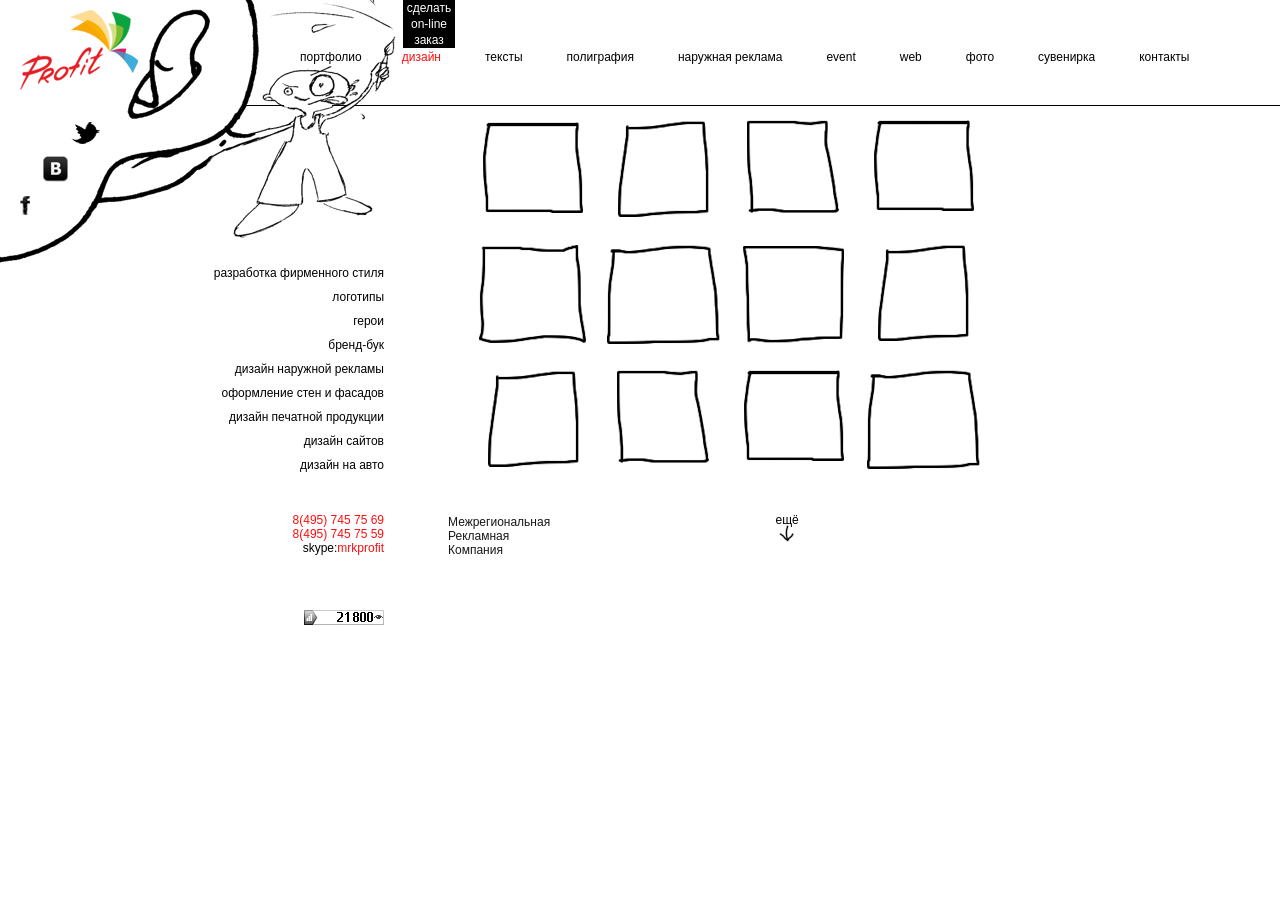
==== commit ecac7fdb: "Fix all (end) Signed-off-by: eldar <eldar@shadx.net>" ====
--- a/design.html
+++ b/design.html
@@ -11,11 +11,15 @@
   <link href="css/main.css" rel="stylesheet" type="text/css" media="screen" />
 </head>
 <body>
-	<div id="wrapper">
-    <div id="header">
+	<div id="wrapper_design">
+    <div id="header_design">
 			<a class="logo_design" href="#"></a>
 			<div class="design_men"></div>
-			<a href=""><img src="images/t_vk_f_2.png" alt="" title="" /></a>
+			<div class="soc_seti">
+				<a class="twitt" href="#"></a>
+				<a class="vk" href="#"></a>
+				<a class="face" href="#"></a>
+			</div>
 			<div class="menu">
 				<div class="menu_left"><a href="#">портфолио</a></div>
 				<div class="menu_right"><a class="act" href="#">дизайн</a>
@@ -42,7 +46,7 @@
 				<a href="#">дизайн сайтов</a><br />
 				<a href="#">дизайн на авто</a><br /><br /><br />
 				<div class="tel">8(495) 745 75 69<br />  8(495) 745 75 59<br /> <span>skype:</span><a href="#">mrkprofit</a></div><br /><br /><br />
-				<img src="tmp/reitings.jpg" alt="" title="" /><br />
+				<a href="#"><img src="tmp/reitings.jpg" alt="" title="" /></a><br />
 			</div>
 		  <div class="design_right">
 			  <div class="block_items">
--- a/css/main.css
+++ b/css/main.css
@@ -1,5 +1,5 @@
-BODY {
-
+HTML, BODY {
+  height: 100%;
 }
 
 .png {
@@ -13,39 +13,29 @@
 A:hover {
   text-decoration: underline;
 }
-#wrapper {
+
+
+
+/* polygraphy go */
+
+#wrapper_polygraphy {
   min-width: 1000px;
-	position: relative;
-}
-
-
-#header {
-	position: relative;
-	z-index: 0;	
-}
-#header .menu {
-  position: absolute;
-	z-index: 3;
-	left: 300px;
-	top: 50px;
-}
-#header .menu .act {
-  color: #FF0F0F;
-}
-#header .menu A {
-  padding: 0 40px 0 0;
-	font: 12px arial;
-	color: #000;
-}
-
-
-
-/*web go*/
-#wrapper_web {
-  min-width: 1000px;
-	position: relative;
-}
-#header .logo_web {
+  position: relative;
+}
+#wrapper_polygraphy  .skype_polygraphy {
+  display: block;
+	width: 10px;
+	height: 45px;
+	position: absolute;
+	z-index: 10px;
+	top: 357px;
+	left: 73px;
+}
+#wrapper_polygraphy  .skype_polygraphy:hover {
+	border-right: solid 1px #FF5757;
+}
+
+#header_polygraphy .logo_web {
   display: block;
 	position: absolute;
 	z-index: 10;
@@ -55,20 +45,74 @@
 	margin: 10px 100px 0 20px;
 	background: url(../images/logo.png) no-repeat 0 0;
 }
-#inner_web {
-  padding: 100px 0 0 0;
-	position: relative;
-}
-#inner_web .web_left {
-	text-align: center;
-	overflow: hidden;
-	width: 46%;
-	margin: 0 auto;
-}
-#inner_web .web_left .block_items {
+#header_polygraphy {
+  
+}
+#header_polygraphy .menu_polygraphy {
+  position: absolute;
+	z-index: 3;
+	left: 330px;
+	top: 30px;
+	width: 74%;
+}
+#header_polygraphy .menu_polygraphy .act {
+  color: #FF0F0F;
+}
+#header_polygraphy .menu_polygraphy A {
+  padding: 0 35px 0 0;
+	font: 12px arial;
+	color: #000;
+}
+
+#inner_polygraphy {
+  padding: 150px 0 0 0;
   overflow: hidden;
-}
-#inner_web .web_left .item {
+	background: url(../images/inner_polygraphy.jpg) no-repeat 0 0;
+}
+#inner_polygraphy .portfolio_left {
+	width: 330px;
+	height: 500px;
+	margin: 120px 0 0 0;
+	float: left;
+	text-align: right;
+}
+#inner_polygraphy .portfolio_left A {
+  font: 12px/20px arial;
+	color: #000;
+}
+#inner_polygraphy .web_men {
+  position: absolute;
+	width: 343px;
+	height: 322px;
+	right: 0;
+	top: 253px;
+  background: url(../images/men.png) no-repeat 0 0;
+}
+#inner_polygraphy .tel {
+  font: 12px arial;
+	color: #FF0F0F;
+	margin: 100px 0 0 320px;
+}
+#inner_polygraphy .tel A {
+  font: 12px arial;
+	color: #FF0F0F;
+}
+#inner_polygraphy .tel SPAN {
+  font: 12px arial;
+	color: #000;
+}
+
+#polygraphy {
+	width: 35%;
+	margin: 0 0 0 50px;
+	overflow: hidden;
+	float: left;
+	text-align: center;
+}
+#polygraphy  .block_items {
+  overflow: hidden;
+}
+#polygraphy  .item {
   width: 130px;
 	height: 125px;
 	float: left;
@@ -76,201 +120,110 @@
 	overflow: hidden;
 	margin: 5px;
 }
-#inner_web .web_left .item IMG {
-	text-align: center;
-}
-#inner_web .web_left .yet {
+#polygraphy  .item IMG {
+	text-align: center;
+}
+#polygraphy  .yet {
   font: 12px/50px arial;
 	color: #000;
 	margin: 0;
 	padding: 0 0 15px 0;
 	background: url(../images/arrow_down.jpg) no-repeat 0 100%;
 }
-#inner_web .web_left .yet:hover {
+#polygraphy  .yet:hover {
   text-decoration: none;
 }
-#inner_web .web_right {
-	height: 320px;
-	width: 25%;
-	float: right;
-}
-#inner_web .web_right A {
-  font: 12px arial;
-	color: #000;
-}
-#inner_web .tel {
-  font: 12px arial;
-	color: #FF0F0F;
-	margin: 10px 20px 0 19%;
-}
-#inner_web .tel A {
-  font: 12px arial;
-	color: #FF0F0F;
-}
-#inner_web .tel SPAN {
-  font: 12px arial;
-	color: #000;
-}
-
-#footer .online {
+#polygraphy  .block_items {
+  overflow: hidden;
+}
+#polygraphy  .item {
+  width: 130px;
+	height: 125px;
+	float: left;
+	text-align: center;
+	overflow: hidden;
+	margin: 5px;
+}
+#polygraphy  .item IMG {
+	text-align: center;
+}
+#polygraphy  .yet {
+  display: block;
+	font: 12px arial;
+	color: #000;
+	margin: 0;
+	padding: 0 0 15px 0;
+	background: url(../images/arrow_down.jpg) no-repeat 50% 100%;
+}
+#polygraphy  .yet:hover {
+  text-decoration: none;
+}
+
+#polygraphy_right {
+	min-width: 200px;
+	height:  200px;
+	overflow: hidden;
+	position: absolute;
+	right: 100px;
+	bottom: 10px;
+}
+#polygraphy_right .portfolio_reitings {
+	width: 190px;
+	font: 10px/10px arial;
+	color: #181818;
+	overflow: hidden;
+	text-align: left;
+	position: absolute;
+	bottom: 0;
+}
+#polygraphy_right .portfolio_reitings A {
+  color: #FD2A2A;
+}
+#polygraphy_right .online {
   position: absolute;
 	width: 52px;
 	height: 48px;
-	left: 47.5%;
+	left: 0;
 	bottom: 50px;
 	text-align: center;
   background: black;
 }
-#footer .online A {
+#polygraphy_right .online A {
   display: block;
 	font: 12px/16px arial;
 	color: #fff;
 }
-#footer .web_men {
-  position: absolute;
-	width: 343px;
-	height: 322px;
-	right: 0;
-	bottom: 48px;
-  background: url(../images/men.png) no-repeat 0 0;
-}
-
-/*web end*/
-
-
-
-/*design go*/
-
-#header .logo_design {
-  display: block;
-	position: absolute;
-	z-index: 10;
-	float: left;
-	width: 118px;
-	height: 80px;
-	margin: 10px 100px 0 20px;
-	background: url(../images/logo.png) no-repeat 0 0;
-}
-#header .design_men {
-  position: absolute;
-	z-index: 1;
-	top: 0;
-	left: 0;
-	width: 100%;
-	height: 263px;
-  background: url(../images/design_men.jpg) no-repeat 0 0;
-}
-#header .logo_design {
-  display: block;
-	position: absolute;
-	z-index: 10;
-	float: left;
-	width: 118px;
-	height: 80px;
-	margin: 10px 100px 0 20px;
-	background: url(../images/logo.png) no-repeat 0 0;
-}
-#header IMG {
-  position: absolute;
-	top: 120px;
-	left: 20px;
-	z-index: 10;
-	width: 84px;
-	height: 88px;
-	background: url(../images/t_vk_f_2.png) no-repeat 0 0;
-}
-
-#header .menu .menu_left {
-  float: left;
-	height: 60px;
-}
-#header .menu .menu_right {
-	width: 98%;
-}
-
-#inner_design {
-	padding: 181px 0 0 0;
-}
-#inner_design .design_left {
-	width: 30%;
-	height: 280px;
-	text-align: right;
-}
-#inner_design .design_left A {
-  font: 12px/24px arial;
-	color: #000;
-	clear: both;
-}
-#inner_design .design_right {
-  margin: 0 0 0 31%;
-	width: 600px;
-	overflow: hidden;
-	position: absolute;
-	top: 120px;
-	text-align: center;
-}
-#inner_design .design_right .block_items {
-  margin: 0 0 0 20px;
-	overflow: hidden;
-}
-#inner_design .design_right .block_items .item {
-  float: left;
-	width: 130px;
-	height: 125px;
-	overflow: hidden;
-}
-#inner_design .design_right .yet {
-  font: 12px/50px arial;
-	color: #000;
-	margin: 0;
-	padding: 0 0 15px 0;
-	vertical-align: bottom;
-	background: url(../images/arrow_down.jpg) no-repeat 0 100%;
-}
-#inner_design .design_right .yet:hover {
-  text-decoration: none;
-}
-#inner_design .design_right .mrk {
-  float: left;
-	text-align: left;
-	font: 12px arial;
-	color: #181818;
-	margin: 20px 0 0 0;
-}
-#inner_design .tel {
-  font: 12px arial;
-	color: #FF0F0F;
-}
-#inner_design .tel A {
-  font: 12px arial;
-	color: #FF0F0F;
-}
-#inner_design .tel SPAN {
-  font: 12px arial;
-	color: #000;
-}
-#header .online {
-  position: absolute;
-	width: 52px;
-	height: 48px;
-	left: 403px;
-	top: 0px;
-	z-index: 4;
-	text-align: center;
-  background: black;
-}
-#header .online A {
-  display: block;
-	font: 12px/16px arial;
-	color: #fff;
-}
-
-/*design end*/
+#polygraphy_right .soc_seti {
+  position: absolute;
+	width: 50px;
+	bottom: 100px;
+	left: 0px;
+}
+#polygraphy_right .soc_seti .twitt {
+  display: block;
+	width: 30px;
+	height: 26px;
+  background: url(../images/twitt_black.png) no-repeat 50% 50%;
+}
+#polygraphy_right .soc_seti .vk {
+  display: block;
+	margin: 10px 0 10px 0;
+  width: 30px;
+	height: 26px;
+  background: url(../images/vk_black.png) no-repeat 50% 50%;
+}
+#polygraphy_right .soc_seti .face {
+  display: block;
+	width: 30px;
+	height: 26px;
+  background: url(../images/face_black.png) no-repeat 50% 50%;
+}
+
+/* polygraphy end */
 
 
 
 /* event go */
-
 
 BODY.event_black_bg {
   background: black;
@@ -321,20 +274,20 @@
   display: block;
 	width: 30px;
 	height: 26px;
-  background: url(../images/event_twitter.png) no-repeat 50% 50%;
+  background: url(../images/twitt_white.png) no-repeat 50% 50%;
 }
 #wrapper_event .soc_seti .vk {
   display: block;
 	margin: 10px 0 10px 0;
   width: 30px;
 	height: 26px;
-  background: url(../images/event_vk.png) no-repeat 50% 50%;
+  background: url(../images/vk_white.png) no-repeat 50% 50%;
 }
 #wrapper_event .soc_seti .face {
   display: block;
 	width: 30px;
 	height: 26px;
-  background: url(../images/event_face.png) no-repeat 50% 50%;
+  background: url(../images/face_white.png) no-repeat 50% 50%;
 }
 
 #header_event {
@@ -350,9 +303,11 @@
 }
 #header_event .menu_event {
   position: absolute;
+	float: left;
 	z-index: 3;
 	left: 250px;
 	top: 30px;
+	width: 80%;
 }
 #header_event .menu_event .act {
   color: #FF0F0F;
@@ -362,12 +317,15 @@
 	font: 12px arial;
 	color: #EBEBEB;
 }
+#header_event .menu_event .test {
+	float: right;
+	width: 70px;
+}
 
 #inner_event {
   margin: 100px 0 0 0;
 	overflow: hidden;
 }
-
 #inner_event .event_right {
 	float: right;
 	margin: 0 100px 0 0;
@@ -377,7 +335,6 @@
   font: 12px arial;
 	color: #EBEBEB;
 }
-
 #inner_event .event_cont {
 	text-align: center;
 	overflow: hidden;
@@ -424,7 +381,7 @@
 #footer_event .event_firm {
 	width: 200px;
 	margin: 0 auto;
-	font: 10px/10px arial;
+	font: 10px/12px arial;
 	color: #EBEBEB;
 	overflow: hidden;
 	text-align: center;
@@ -440,175 +397,37 @@
 
 
 
-/* portfolio go */
-
-#wrapper_portfolio {
-  position: relative;
-}
-#wrapper_portfolio .soc_seti {
-  position: absolute;
-	width: 50px;
-	bottom: 20px;
-	left: 15px;
-}
-#wrapper_portfolio .soc_seti .twitt {
-  display: block;
-	width: 30px;
-	height: 26px;
-  background: url(../images/twitt_white.png) no-repeat 50% 50%;
-}
-#wrapper_portfolio .soc_seti .vk {
-  display: block;
-	margin: 10px 0 10px 0;
-  width: 30px;
-	height: 26px;
-  background: url(../images/vk_white.png) no-repeat 50% 50%;
-}
-#wrapper_portfolio .soc_seti .face {
-  display: block;
-	width: 30px;
-	height: 26px;
-  background: url(../images/face_white.png) no-repeat 50% 50%;
-}
-
-#header {
-  height: 80px;
-}
-#header .menu_portfolio {
+/*design go */
+
+#wrapper_design {
+  min-width: 1000px;
+	position: relative;
+}
+
+#header_design {
+	position: relative;
+	z-index: 0;	
+}
+#header_design .menu {
   position: absolute;
 	z-index: 3;
-	left: 200px;
-	top: 30px;
-}
-#header .menu_portfolio .act {
+	width: 75%;
+	left: 300px;
+	top: 47px;
+}
+#header_design .menu .menu_left {
+  float: left;
+	height: 60px;
+}
+#header_design .menu .act {
   color: #FF0F0F;
 }
-#header .menu_portfolio A {
+#header_design .menu A {
   padding: 0 40px 0 0;
 	font: 12px arial;
 	color: #000;
 }
-
-#inner_portfolio {
-  padding: 50px 0 0 0;
-  overflow: hidden;
-	margin: 0 0 0 50px;
-	background: url(../images/inner_portfolio.png) no-repeat 0 0;
-}
-#inner_portfolio .portfolio_right {
-	text-align: center;
-	overflow: hidden;
-	width: 35%;
-	margin: 0 0 20px 0;
-}
-#inner_portfolio .portfolio_right .block_items {
-  overflow: hidden;
-}
-#inner_portfolio .portfolio_right .item {
-  width: 130px;
-	height: 125px;
-	float: left;
-	text-align: center;
-	overflow: hidden;
-	margin: 5px;
-}
-#inner_portfolio .portfolio_right .item IMG {
-	text-align: center;
-}
-#inner_portfolio .portfolio_right .yet {
-  font: 12px/50px arial;
-	color: #000;
-	margin: 0;
-	padding: 0 0 15px 0;
-	background: url(../images/arrow_down.jpg) no-repeat 0 100%;
-}
-#inner_portfolio .portfolio_right .yet:hover {
-  text-decoration: none;
-}
-#inner_portfolio .portfolio_left {
-	width: 400px;
-	float: left;
-	text-align: right;
-}
-#inner_portfolio .portfolio_left A {
-  font: 10px/28px arial;
-	color: #000;
-}
-#inner_portfolio .web_men {
-  position: absolute;
-	width: 343px;
-	height: 322px;
-	right: 0;
-	top: 253px;
-  background: url(../images/men.png) no-repeat 0 0;
-}
-#inner_portfolio .online {
-  position: absolute;
-	width: 52px;
-	height: 48px;
-	right: 200px;
-	top: 90px;
-	text-align: center;
-  background: black;
-}
-#inner_portfolio .online A {
-  display: block;
-	font: 12px/16px arial;
-	color: #fff;
-}
-#inner_portfolio .tel {
-  font: 12px arial;
-	color: #FF0F0F;
-	margin: 100px 0 0 320px;
-}
-#inner_portfolio .tel A {
-  font: 12px arial;
-	color: #FF0F0F;
-}
-#inner_portfolio .tel SPAN {
-  font: 12px arial;
-	color: #000;
-}
-
-#footer_portfolio {
-	width: 200px;
-	margin: 0 auto;
-	overflow: hidden;
-}
-#footer_portfolio .portfolio_reitings {
-	width: 190px;
-	font: 10px/10px arial;
-	color: #181818;
-	overflow: hidden;
-	text-align: center;
-}
-#footer_portfolio .portfolio_reitings A {
-  color: #FD2A2A;
-}
-
-/* portfolio end */
-
-
-
-/* polygraphy go */
-
-#wrapper_polygraphy {
-  min-width: 1000px;
-  position: relative;
-}
-#wrapper_polygraphy  .skype {
-  display: block;
-	width: 10px;
-	height: 45px;
-	position: absolute;
-	z-index: 10px;
-	top: 357px;
-	left: 73px;
-}
-#wrapper_polygraphy  .skype:hover {
-	border-right: solid 1px #FF5757;
-}
-#header_polygraphy .logo_web {
+#header_design .logo_design {
   display: block;
 	position: absolute;
 	z-index: 10;
@@ -618,73 +437,252 @@
 	margin: 10px 100px 0 20px;
 	background: url(../images/logo.png) no-repeat 0 0;
 }
-#header_polygraphy {
-  
-}
-#header_polygraphy .menu_portfolio {
-  position: absolute;
-	z-index: 3;
-	left: 330px;
-	top: 30px;
-}
-#header_polygraphy .menu_portfolio .act {
-  color: #FF0F0F;
-}
-#header_polygraphy .menu_portfolio A {
-  padding: 0 40px 0 0;
+#header_design .design_men {
+  position: absolute;
+	z-index: 1;
+	top: 0;
+	left: 0;
+	width: 100%;
+	height: 263px;
+  background: url(../images/design_men.jpg) no-repeat 0 0;
+}
+#header_design .logo_design {
+  display: block;
+	position: absolute;
+	z-index: 10;
+	float: left;
+	width: 118px;
+	height: 80px;
+	margin: 10px 100px 0 20px;
+	background: url(../images/logo.png) no-repeat 0 0;
+}
+#header_design IMG {
+  position: absolute;
+	top: 120px;
+	left: 20px;
+	z-index: 10;
+	width: 84px;
+	height: 88px;
+	background: url(../images/t_vk_f_2.png) no-repeat 0 0;
+}
+#header_design .online {
+  position: absolute;
+	width: 52px;
+	height: 48px;
+	left: 403px;
+	top: 0px;
+	z-index: 4;
+	text-align: center;
+  background: black;
+}
+#header_design .online A {
+  display: block;
+	font: 12px/16px arial;
+	color: #fff;
+}
+#header_design .soc_seti {
+  position: absolute;
+	z-index: 10;
+	height: 150px;
+	top: 120px;
+	left: 0;
+	overflow: hidden;
+}
+#header_design .soc_seti .twitt {
+  display: block;
+	margin: 0 0 0 70px;
+	width: 30px;
+	height: 26px;
+  background: url(../images/twitt_black.png) no-repeat 50% 50%;
+}
+#header_design .soc_seti .vk {
+  display: block;
+	margin: 10px 0 10px 40px;
+  width: 30px;
+	height: 26px;
+  background: url(../images/vk_black.png) no-repeat 50% 50%;
+}
+#header_design .soc_seti .face {
+  display: block;
+	margin: 0 0 0 10px;
+	width: 30px;
+	height: 26px;
+  background: url(../images/face_black.png) no-repeat 50% 50%;
+}
+
+#inner_design {
+	padding: 261px 0 0 0;
+}
+#inner_design .design_left {
+	width: 30%;
+	height: 280px;
+	text-align: right;
+}
+#inner_design .design_left A {
+  font: 12px/24px arial;
+	color: #000;
+	clear: both;
+}
+#inner_design .design_right {
+  margin: 0 0 0 35%;
+	width: 45%;
+	overflow: hidden;
+	position: absolute;
+	top: 120px;
+	text-align: center;
+}
+#inner_design .design_right .block_items {
+  margin: 0 0 0 20px;
+	overflow: hidden;
+}
+#inner_design .design_right .block_items .item {
+  float: left;
+	width: 130px;
+	height: 125px;
+	overflow: hidden;
+}
+#inner_design .design_right .yet {
+  font: 12px/50px arial;
+	color: #000;
+	margin: 0;
+	padding: 0 0 15px 0;
+	vertical-align: bottom;
+	background: url(../images/arrow_down.jpg) no-repeat 0 100%;
+}
+#inner_design .design_right .yet:hover {
+  text-decoration: none;
+}
+#inner_design .design_right .mrk {
+  float: left;
+	text-align: left;
 	font: 12px arial;
-	color: #000;
-}
-
-#inner_polygraphy {
-  padding: 150px 0 0 0;
-  overflow: hidden;
-	background: url(../images/inner_polygraphy.jpg) no-repeat 0 0;
-}
-#inner_polygraphy .portfolio_left {
-	width: 330px;
-	height: 500px;
-	margin: 120px 0 0 0;
-	float: left;
-	text-align: right;
-}
-#inner_polygraphy .portfolio_left A {
-  font: 12px/20px arial;
-	color: #000;
-}
-#inner_polygraphy .web_men {
+	color: #181818;
+	margin: 20px 0 0 0;
+}
+#inner_design .tel {
+  font: 12px arial;
+	color: #FF0F0F;
+}
+#inner_design .tel A {
+  font: 12px arial;
+	color: #FF0F0F;
+}
+#inner_design .tel SPAN {
+  font: 12px arial;
+	color: #000;
+}
+
+/*design end*/
+
+
+
+/*web go */
+
+#wrapper_web {
+  min-width: 1000px;
+	position: relative;
+}
+#wrapper_web .online {
+  position: absolute;
+	width: 52px;
+	height: 48px;
+	left: 47.5%;
+	bottom: 25px;
+	text-align: center;
+  background: black;
+}
+#wrapper_web .online A {
+  display: block;
+	font: 12px/16px arial;
+	color: #fff;
+}
+#wrapper_web .web_men {
   position: absolute;
 	width: 343px;
 	height: 322px;
 	right: 0;
-	top: 253px;
+	bottom: 18px;
+	z-index: 0;
   background: url(../images/men.png) no-repeat 0 0;
 }
-#inner_polygraphy .tel {
-  font: 12px arial;
-	color: #FF0F0F;
-	margin: 100px 0 0 320px;
-}
-#inner_polygraphy .tel A {
-  font: 12px arial;
-	color: #FF0F0F;
-}
-#inner_polygraphy .tel SPAN {
-  font: 12px arial;
-	color: #000;
-}
-
-#polygraphy {
-	width: 35%;
-	margin: 0 0 0 50px;
-	overflow: hidden;
+#wrapper_web .soc_seti {
+  position: absolute;
+	z-index: 10;
+	height: 40px;
+	left: 0;
+	bottom: 8px;
+	overflow: hidden;
+}
+#wrapper_web .soc_seti .twitt {
+  display: block;
 	float: left;
-	text-align: center;
-}
-#polygraphy  .block_items {
+	margin: 10px 10px 0 10px;
+	width: 30px;
+	height: 26px;
+  background: url(../images/twitt_black.png) no-repeat 50% 50%;
+}
+#wrapper_web .soc_seti .vk {
+  display: block;
+	float: left;
+	margin: 10px 0;
+  width: 30px;
+	height: 26px;
+  background: url(../images/vk_black.png) no-repeat 50% 50%;
+}
+#wrapper_web .soc_seti .face {
+  display: block;
+	float: left;
+	margin: 10px 0 0 3px;
+	width: 30px;
+	height: 26px;
+  background: url(../images/face_black.png) no-repeat 50% 50%;
+}
+
+#header_web {
+	position: relative;
+	z-index: 0;	
+}
+#header_web .menu {
+  position: absolute;
+	overflow: hidden;
+	left: 170px;
+	top: 50px;
+}
+#header_web .menu .act {
+  color: #FF0F0F;
+}
+#header_web .menu A {
+  padding: 0 40px 0 0;
+	font: 12px arial;
+	color: #000;
+}
+#header_web .logo_web {
+  display: block;
+	position: absolute;
+	z-index: 1000;
+	float: left;
+	width: 118px;
+	height: 80px;
+	margin: 10px 100px 0 20px;
+	background: url(../images/logo.png) no-repeat 0 0;
+}
+
+#inner_web {
+	position: relative;
+	top: 100px;
+	z-index: 999;
+	overflow: hidden;
+}
+#inner_web .web_left {
+	text-align: center;
+	overflow: hidden;
+	width: 46%;
+	margin: 0 auto;
+}
+#inner_web .web_left .block_items {
   overflow: hidden;
 }
-#polygraphy  .item {
+#inner_web .web_left .item {
   width: 130px;
 	height: 125px;
 	float: left;
@@ -692,110 +690,47 @@
 	overflow: hidden;
 	margin: 5px;
 }
-#polygraphy  .item IMG {
-	text-align: center;
-}
-#polygraphy  .yet {
+#inner_web .web_left .item IMG {
+	text-align: center;
+}
+#inner_web .web_left .yet {
   font: 12px/50px arial;
 	color: #000;
 	margin: 0;
 	padding: 0 0 15px 0;
 	background: url(../images/arrow_down.jpg) no-repeat 0 100%;
 }
-#polygraphy  .yet:hover {
+#inner_web .web_left .yet:hover {
   text-decoration: none;
 }
-#polygraphy  .block_items {
-  overflow: hidden;
-}
-#polygraphy  .item {
-  width: 130px;
-	height: 125px;
-	float: left;
-	text-align: center;
-	overflow: hidden;
-	margin: 5px;
-}
-#polygraphy  .item IMG {
-	text-align: center;
-}
-#polygraphy  .yet {
-  display: block;
-	font: 12px arial;
-	color: #000;
-	margin: 0;
-	padding: 0 0 15px 0;
-	background: url(../images/arrow_down.jpg) no-repeat 50% 100%;
-}
-#polygraphy  .yet:hover {
-  text-decoration: none;
-}
-
-#polygraphy_right {
-	min-width: 200px;
-	height:  200px;
-	overflow: hidden;
-	position: absolute;
-	right: 100px;
-	bottom: 10px;
-}
-#polygraphy_right .portfolio_reitings {
-	width: 190px;
-	font: 10px/10px arial;
-	color: #181818;
-	overflow: hidden;
-	text-align: left;
-	position: absolute;
-	bottom: 0;
-}
-#polygraphy_right .portfolio_reitings A {
-  color: #FD2A2A;
-}
-#polygraphy_right .online {
-  position: absolute;
-	width: 52px;
-	height: 48px;
-	left: 0;
-	bottom: 50px;
-	text-align: center;
-  background: black;
-}
-#polygraphy_right .online A {
-  display: block;
-	font: 12px/16px arial;
-	color: #fff;
-}
-#polygraphy_right .soc_seti {
-  position: absolute;
-	width: 50px;
-	bottom: 100px;
-	left: 0px;
-}
-#polygraphy_right .soc_seti .twitt {
-  display: block;
-	width: 30px;
-	height: 26px;
-  background: url(../images/twitt_white.png) no-repeat 50% 50%;
-}
-#polygraphy_right .soc_seti .vk {
-  display: block;
-	margin: 10px 0 10px 0;
-  width: 30px;
-	height: 26px;
-  background: url(../images/vk_white.png) no-repeat 50% 50%;
-}
-#polygraphy_right .soc_seti .face {
-  display: block;
-	width: 30px;
-	height: 26px;
-  background: url(../images/face_white.png) no-repeat 50% 50%;
-}
-
-
-/* polygraphy end */
+#inner_web .web_right {
+	height: 320px;
+	position: relative;
+	z-index: 20;
+	width: 25%;
+	float: right;
+}
+#inner_web .web_right A {
+  font: 12px arial;
+	color: #000;
+}
+#inner_web .tel {
+  font: 12px arial;
+	color: #FF0F0F;
+	margin: 10px 20px 0 19%;
+}
+#inner_web .tel A {
+  font: 12px arial;
+	color: #FF0F0F;
+}
+#inner_web .tel SPAN {
+  font: 12px arial;
+	color: #000;
+}
 
 #footer {
-  margin: 0px 0 0 0;
+  margin: 100px 0 0 0;
+	overflow: hidden;
   border-top: solid 3px black;
 }
 #footer IMG {
@@ -822,50 +757,639 @@
 }
 #footer .footer_firm .reitings IMG {
 	float: right;
+	position: relative;
+	z-index: 999;
 	margin: 10px 10px 0 0;
 }
 
 
-
-
-
-
-
-
-
-
-
-
-
-
-
-
-
-
-
-
-
-
-
-
-
-
-
+/*web end*/
+
+
+
+/* portfolio go */
+
+#wrapper_portfolio {
+  min-width: 1000px;
+  position: relative;
+}
+#wrapper_portfolio .soc_seti {
+  position: absolute;
+	width: 50px;
+	bottom: 20px;
+	left: 15px;
+}
+#wrapper_portfolio .soc_seti .twitt {
+  display: block;
+	width: 30px;
+	height: 26px;
+  background: url(../images/twitt_black.png) no-repeat 50% 50%;
+}
+#wrapper_portfolio .soc_seti .vk {
+  display: block;
+	margin: 10px 0 10px 0;
+  width: 30px;
+	height: 26px;
+  background: url(../images/vk_black.png) no-repeat 50% 50%;
+}
+#wrapper_portfolio .soc_seti .face {
+  display: block;
+	width: 30px;
+	height: 26px;
+  background: url(../images/face_black.png) no-repeat 50% 50%;
+}
+#wrapper_portfolio  .skype_polygraphy {
+  display: block;
+	width: 10px;
+	height: 45px;
+	position: absolute;
+	z-index: 10px;
+	top: 316px;
+	left: 81px;
+}
+#wrapper_portfolio  .skype_polygraphy:hover {
+	border-right: solid 1px #FF5757;
+}
+
+#header_portfolio {
+  height: 80px;
+}
+#header_portfolio .logo_portfolio {
+  display: block;
+	position: absolute;
+	z-index: 1000;
+	float: left;
+	width: 118px;
+	height: 80px;
+	margin: 10px 100px 0 20px;
+	background: url(../images/logo.png) no-repeat 0 0;
+}
+#header_portfolio .menu_portfolio {
+  position: absolute;
+	z-index: 3;
+	left: 200px;
+	top: 30px;
+}
+#header_portfolio .menu_portfolio .act {
+  color: #FF0F0F;
+}
+#header_portfolio .menu_portfolio A {
+  padding: 0 40px 0 0;
+	font: 12px arial;
+	color: #000;
+}
+
+#inner_portfolio {
+  padding: 50px 0 0 0;
+  overflow: hidden;
+	margin: 0 0 0 50px;
+	background: url(../images/inner_portfolio.png) no-repeat 0 0;
+}
+#inner_portfolio .portfolio_right {
+	text-align: center;
+	overflow: hidden;
+	width: 35%;
+	margin: 0 0 20px 0;
+}
+#inner_portfolio .portfolio_right .block_items {
+  overflow: hidden;
+}
+#inner_portfolio .portfolio_right .item {
+  width: 130px;
+	height: 125px;
+	float: left;
+	text-align: center;
+	overflow: hidden;
+	margin: 5px;
+}
+#inner_portfolio .portfolio_right .item IMG {
+	text-align: center;
+}
+#inner_portfolio .portfolio_right .yet {
+  font: 12px/50px arial;
+	color: #000;
+	margin: 0;
+	padding: 0 0 15px 0;
+	background: url(../images/arrow_down.jpg) no-repeat 0 100%;
+}
+#inner_portfolio .portfolio_right .yet:hover {
+  text-decoration: none;
+}
+#inner_portfolio .portfolio_left {
+	width: 400px;
+	float: left;
+	text-align: right;
+}
+#inner_portfolio .portfolio_left A {
+  font: 10px/28px arial;
+	color: #000;
+}
+#inner_portfolio .web_men {
+  position: absolute;
+	width: 343px;
+	height: 322px;
+	right: 0;
+	top: 253px;
+  background: url(../images/men.png) no-repeat 0 0;
+}
+#inner_portfolio .online {
+  position: absolute;
+	width: 52px;
+	height: 48px;
+	right: 200px;
+	top: 90px;
+	text-align: center;
+  background: black;
+}
+#inner_portfolio .online A {
+  display: block;
+	font: 12px/16px arial;
+	color: #fff;
+}
+#inner_portfolio .tel {
+  font: 12px arial;
+	color: #FF0F0F;
+	margin: 100px 0 0 320px;
+}
+#inner_portfolio .tel A {
+  font: 12px arial;
+	color: #FF0F0F;
+}
+#inner_portfolio .tel SPAN {
+  font: 12px arial;
+	color: #000;
+}
+
+#footer_portfolio {
+	width: 200px;
+	margin: 0 auto;
+	overflow: hidden;
+}
+#footer_portfolio .portfolio_reitings {
+	display: block;
+	width: 190px;
+	font: 10px/12px arial;
+	color: #181818;
+	overflow: hidden;
+	text-align: center;
+}
+#footer_portfolio .portfolio_reitings A {
+  color: #FD2A2A;
+}
+
+/* portfolio end */
+
+
+
+/* nugnaya_reclama */
+
+.reklama_body {
+  height: 97%;
+  background: url(../images/bg_reclama.jpg) no-repeat 0 98%;
+  position: relative;
+	min-width: 1000px;
+}
+.reklama_body .man_reclama {
+  width: 248px;
+  height: 287px;
+  background: url(../images/man_reclama.png) no-repeat 0 0;
+  position: absolute;
+  z-index: 999;
+  left: 0;
+  bottom: 2px;
+}
+#wrapper_reklama {
+  min-width: 1000px;
+}
+#wrapper_reklama .logo_reklama {
+  display: block;
+  width: 118px;
+	height: 80px;
+	position: absolute;
+	z-index: 999;
+  top: 14px;
+  left: 20px;
+	background: url(../images/logo.png) no-repeat 0 0;
+}
+#wrapper_reklama .gorod_block {
+  width: 100%;
+  height: 365px;
+  position: absolute;
+  bottom: 48px;
+  overflow: hidden;
+}
+#wrapper_reklama .gorod_block .gorod {
+  width: 706px;
+  height: 365px;
+  margin: 0 auto;
+  background: url(../images/gorod.jpg) no-repeat 0 2px;
+  overflow: hidden;
+  position: relative;
+}
+#wrapper_reklama .gorod_block .gorod .viveski {
+  width: 144px;
+  height: 48px;
+  position: absolute;
+	z-index: 999;
+  left: 9px;
+  top: 209px;
+}
+#wrapper_reklama .gorod_block .gorod .twitter {
+  width: 30px;
+  height: 22px;
+  position: absolute;
+  left: 170px;
+  top: 87px;
+}
+#wrapper_reklama .gorod_block .gorod .vk {
+  width: 25px;
+  height: 26px;
+  position: absolute;
+  left: 209px;
+  top: 85px;
+}
+#wrapper_reklama .gorod_block .gorod .face {
+  width: 10px;
+  height: 19px;
+  position: absolute;
+  left: 246px;
+  top: 89px;
+}
+#wrapper_reklama .gorod_block .gorod .lite_box {
+  width: 42px;
+  height: 120px;
+  position: absolute;
+  left: 219px;
+  bottom: 4px;
+}
+#wrapper_reklama .gorod_block .gorod .bilbordi {
+  width: 147px;
+  height: 44px;
+  position: absolute;
+  left: 280px;
+  top: 42px;
+}
+#wrapper_reklama .gorod_block .gorod .fasad {
+  width: 67px;
+  height: 34px;
+  position: absolute;
+  left: 320px;
+  top: 222px;
+}
+#wrapper_reklama .gorod_block .gorod .bukvi {
+  width: 125px;
+  height: 51px;
+  position: absolute;
+  left: 385px;
+  top: 86px;
+}
+#wrapper_reklama .gorod_block .gorod .neon {
+  width: 182px;
+  height: 59px;
+  position: absolute;
+  right: 86px;
+  top: 168px;
+}
+#wrapper_reklama .gorod_block .gorod .flagi {
+  width: 79px;
+  height: 58px;
+  position: absolute;
+  right: 97px;
+  top: 70px;
+}
+#wrapper_reklama .gorod_block .gorod .samokleiki {
+  width: 45px;
+  height: 107px;
+  position: absolute;
+  right: 87px;
+  bottom: 12px;
+}
+#wrapper_reklama .gorod_block .gorod .shtenderi {
+  width: 70px;
+  height: 91px;
+  position: absolute;
+  right: 0;
+  bottom: 0;
+}
+#wrapper_reklama .gorod_block .gorod .skype2 {
+  width: 41px;
+  height: 12px;
+  position: absolute;
+  right: 170px;
+  top: 43px;
+}
+#wrapper_reklama .obratis {
+  margin: 5px 0 0 183px;
+  width: 310px;
+  font: 18px arial;
+  color: black;
+}
+#wrapper_reklama .obratis A {
+  color: #FF2121;
+}
+#wrapper_reklama .obratis SPAN {
+  color: #FF2121;
+}
+#wrapper_reklama .footer_reklama {
+  width: 100%;
+  height: 65px;
+  position: absolute;
+  left: 0;
+  bottom: -22px;  
+}
+#wrapper_reklama .reitings_reklama {
+	width: 185px;
+	height: 30px;
+  font: 10px arial;
+  color: black;
+  position: absolute;
+  z-index: 999;
+  right: 14px;
+  bottom: 10px;  
+}
+#wrapper_reklama .reitings_reklama IMG {
+  margin-left: 50px;
+}
+#wrapper_reklama .reitings_reklama A {
+	color: #FF4141;
+}
+#wrapper_reklama .gorod_block .gorod .tel_skype {
+  position: absolute;
+	top: 5px;
+	right: 130px;
+	font: 12px arial;
+	color: #FF0F0F;
+	margin: 10px 20px 0 19%;
+}
+#wrapper_reklama .gorod_block .gorod .tel_skype A {
+  font: 12px arial;
+	color: #FF0F0F;
+}
+#wrapper_reklama .gorod_block .gorod .tel_skype SPAN {
+  font: 12px arial;
+	color: #000;
+}
+#wrapper_reklama .gorod_block .gorod .mrk {
+  position: absolute;
+	top: 70px;
+	left: 45px;
+	width: 110px;
+	text-align: right;
+	font: 12px arial;
+	color: #181818;
+	overflow: hidden;
+}
+
+#header_reclama {
+  overflow: hidden;
+  margin-bottom: 60px;
+}
+#header_reclama .menu_reclama {
+  width: 900px;
+	padding: 35px 0 0 150px;
+  margin: 0 auto;
+  font: 12px arial;
+	color: #000;
+}
+#header_reclama .menu_reclama .last {
+  margin-right: 0;
+}
+#header_reclama .menu_reclama .act {
+  color: #FF0F0F;
+}
+#header_reclama .menu_reclama A {
+  margin-right: 40px;
+	font: 12px arial;
+	color: black;
+}
+
+/* nugnaya_reclama */
+
+
+
+/* noname */
+
+.noname_body {
+  height: 100%;
+  background: url(../images/bg_no-neme.jpg) no-repeat 0 0;
+  position: relative;
+}
+#wrapper_noname .logo_noname {
+  display: block;
+  width: 118px;
+	height: 80px;
+	position: absolute;
+	z-index: 999;
+  top: 15px;
+  left: 41px;
+	background: url(../images/logo.png) no-repeat 0 0;
+}
+#wrapper_noname .reitings_noname {
+  width: 80px;
+  height: 15px;
+  position: absolute;
+  top: 31px;
+  left: 203px;
+}
+#wrapper_noname .twitter {
+  display: block;
+  width: 30px;
+	height: 22px;
+	position: absolute;
+	z-index: 9999;
+  top: 52px;
+  left: 200px;
+	background: url(../images/twitt_black.png) no-repeat 50% 50%;
+}
+#wrapper_noname .vk {
+  display: block;
+  width: 30px;
+	height: 26px;
+	position: absolute;
+	z-index: 999;
+  top: 50px;
+  left: 235px;
+	background: url(../images/vk_black.png) no-repeat 50% 50%;
+}
+#wrapper_noname .facebook {
+  display: block;
+  width: 20px;
+	height: 20px;
+	position: absolute;
+	z-index: 999;
+  top: 52px;
+  left: 270px;
+	background: url(../images/face_black.png) no-repeat 50% 50%;
+}
+#wrapper_noname .compania {
+  width: 10px;
+  height: 206px;
+  background: url(../images/konpania.jpg) no-repeat 0 0;
+  position: absolute;
+  z-index: 9999;
+  left: 0;
+  top: 0;
+}  
+#wrapper_noname .online {
+	width: 52px;
+	height: 48px;
+	text-align: center;
+  background: black;
+  position: absolute;
+  z-index: 999;
+  left: 0;
+  top: 470px;
+}
+#wrapper_noname .online A {
+	display: block;
+	font: 12px/16px arial;
+	color: #fff;
+}
+#wrapper_noname .contacts {
+	width: 11px;
+	height: 264px;
+  background: url(../images/contacts.jpg) no-repeat 0 0;
+  position: absolute;
+  z-index: 1;
+  left: 298px;
+  top: 256px;
+}
+#wrapper_noname  .skype{
+  display: block;
+	width: 10px;
+	height: 45px;
+	position: absolute;
+	z-index: 10;
+	top: 256px;
+	left: 298px;
+}
+#wrapper_noname  .skype:hover {
+	border-right: solid 1px #FF5757;
+}
+#wrapper_noname .ssilka1 {
+	display: block;
+  font: 12px arial;
+  color: #393939;
+  position: absolute;
+  top: 145px;
+  left: 129px;
+}
+#wrapper_noname .ssilka2 {
+	display: block;
+  font: 12px arial;
+  color: #393939;
+  position: absolute;
+  top:  204px;
+  left: 203px;
+}
+#wrapper_noname .ssilka3 {
+	display: block;
+  font: 12px arial;
+  color: #393939;
+  position: absolute;
+  top: 215px;
+  left: 38px;
+}
+#wrapper_noname .ssilka4 {
+	display: block;
+  font: 12px arial;
+  color: #393939;
+  position: absolute;
+  top: 234px;
+  left: 140px;
+}
+#wrapper_noname .ssilka5 {
+	display: block;
+  font: 12px arial;
+  color: #393939;
+  position: absolute;
+  top: 277px;
+  left: 168px;
+}
+#wrapper_noname .ssilka6 {
+	display: block;
+  font: 12px arial;
+  color: #393939;
+  position: absolute;
+  top: 312px;
+  left: 55px;
+}
+#wrapper_noname .ssilka7 {
+	display: block;
+  font: 12px arial;
+  color: #393939;
+  position: absolute;
+  top: 327px;
+  left: 231px;
+}
+#wrapper_noname .ssilka8 {
+	display: block;
+  font: 12px arial;
+  color: #393939;
+  position: absolute;
+  top: 342px;
+  left: 121px;
+}
+#wrapper_noname .ssilka9 {
+	display: block;
+  font: 12px arial;
+  color: #393939;
+  position: absolute;
+  top: 385px;
+  left: 32px;
+}
+#wrapper_noname .ssilka10 {
+	display: block;
+  font: 12px arial;
+  color: #393939;
+  position: absolute;
+  top: 422px;
+  left: 163px;
+}
+#wrapper_noname  .razrabotka {
+  font: 10px arial;
+  color: #393939;
+  position: absolute;
+  top: 546px;
+  left: 70px;
+}
+#wrapper_noname  .razrabotka A {
+  color: #FF2424;
+}
+#wrapper_noname .right_noname {
+  padding-top: 228px;
+  margin-left: 312px;
+}
+#wrapper_noname .right_noname .man_noname {
+  width: 398px;
+  height: 239px;
+  margin: 0 auto;
+  background: url(../images/bg_right-no-neme.jpg) no-repeat 0 0;
+}
+#wrapper_noname .aforizm_glavnaya {
+	width: 338px;
+  font: 14px/20px arial;
+  color: #393939;
+  margin: 0 auto;
+  text-align: center;
+} 
+
+/* noname */
 
 
 
 /* suvenirka */
 
 .suvenirka_body {
+  height: 99%;
+	min-width: 1000px;
   background: url(../images/bg_no-men.png) no-repeat left bottom;
   position: relative;
 }
 #wrapper_suvenirka {
   overflow: hidden;
-  min-width: 1000px;  
-}
-
-/* --position--*/
+  min-width: 1000px;
+}
 #wrapper_suvenirka .logo_suvenirka {
   display: block;
   width: 118px;
@@ -879,32 +1403,32 @@
 #wrapper_suvenirka .twitter {
   display: block;
   width: 30px;
-	height: 22px;
+	height: 26px;
 	position: absolute;
 	z-index: 9999;
   top: 108px;
   left: 12px;
-	background: url(../images/twitter.png) no-repeat 0 0;
+	background: url(../images/twitt_black.png) no-repeat 0 0;
 }
 #wrapper_suvenirka .vk {
   display: block;
-  width: 25px;
+  width: 30px;
 	height: 26px;
 	position: absolute;
 	z-index: 999;
   top: 142px;
   left: 15px;
-	background: url(../images/vk.png) no-repeat 0 0;
+	background: url(../images/vk_black.png) no-repeat 0 0;
 }
 #wrapper_suvenirka .facebook {
   display: block;
-  width: 10px;
-	height: 20px;
+  width: 30px;
+	height: 26px;
 	position: absolute;
 	z-index: 999;
   top: 180px;
-  left: 22px;
-	background: url(../images/facebook.png) no-repeat 0 0;
+  left: 11px;
+	background: url(../images/face_black.png) no-repeat 0 0;
 }
 #wrapper_suvenirka .compania {
   width: 10px;
@@ -923,7 +1447,7 @@
   position: absolute;
   z-index: 999;
   left: 180px;
-  bottom: 95px;
+  bottom: 86px;
 }
 #wrapper_suvenirka .online A {
 	display: block;
@@ -931,8 +1455,8 @@
 	color: #fff;
 }
 #wrapper_suvenirka .contacts {
-	width: 11px;
-	height: 157px;
+	width: 10px;
+	height: 264px;
   background: url(../images/contacts.jpg) no-repeat 0 0;
   position: absolute;
   z-index: 999;
@@ -940,15 +1464,16 @@
   bottom: 99px;
 }
 #wrapper_suvenirka .skype {
-	width: 11px;
-	height: 42px;
-  position: absolute;
-  z-index: 9999;
-  left: 105px;
-  bottom: 214px;
-}
-#wrapper_suvenirka .skype A {
 	display: block;
+	width: 10px;
+	height: 45px;
+	position: absolute;
+	z-index: 10;
+	left: 0;
+	bottom: 219px;
+}
+#wrapper_suvenirka .skype:hover {
+	border-right: solid 1px #FF5757;
 }
 #wrapper_suvenirka .men_korobka {
 	width: 164px;
@@ -957,7 +1482,7 @@
   position: absolute;
   z-index: 999;
   right: 45px;
-  bottom: 44px;
+  bottom: 34px;
 }
 #wrapper_suvenirka .reitings_suvenirka {
 	width: 185px;
@@ -972,12 +1497,9 @@
 #wrapper_suvenirka .reitings_suvenirka IMG {
   margin-left: 50px;
 }
-#wrapper_suvenirka .reitings_suvenirka SPAN {
+#wrapper_suvenirka .reitings_suvenirka A {
 	color: #FF4141;
 }
-
-/* --position--*/
-
 #header_suvenirka {
   overflow: hidden;
   margin-bottom: 60px;
@@ -996,8 +1518,6 @@
 	font: 12px arial;
 	color: black;
 }
-
-
 #inner_suvenirka {
   overflow: hidden;
   padding-bottom: 170px;
@@ -1052,212 +1572,10 @@
 
 
 
-
-
-
-
-
-
-
-
-
-/* nugnaya_reclama */
-
-
-.reklama_body {
-  background: url(../images/bg_nugnaya_reklama.png) no-repeat left bottom ;
-  position: relative;
-}
-#wrapper_reklama {
-  height: 900px;
-  min-width: 1000px;
-}
-#wrapper_reklama .logo_reklama {
-  display: block;
-  width: 118px;
-	height: 80px;
-	position: absolute;
-	z-index: 999;
-  top: 14px;
-  left: 20px;
-	background: url(../images/logo.png) no-repeat 0 0;
-}
-#header_reclama {
-  overflow: hidden;
-  margin-bottom: 60px;
-}
-#header_reclama .menu_reclama {
-  width: 900px;
-	padding: 35px 0 0 0;
-  margin: 0 auto;
-  font: 12px arial;
-	color: #000;
-}
-#header_reclama .menu_reclama .last {
-  margin-right: 0;
-}
-#header_reclama .menu_reclama .act {
-  color: #FF0F0F;
-}
-#header_reclama .menu_reclama A {
-  margin-right: 40px;
-	font: 12px arial;
-	color: black;
-}
-#wrapper_reklama .gorod_block {
-  width: 100%;
-  height: 365px;
-  position: absolute;
-  bottom: 45px;
-  overflow: hidden;
-}
-#wrapper_reklama .gorod_block .gorod {
-  width: 706px;
-  height: 365px;
-  margin: 0 auto;
-  background: url(../images/gorod.jpg) no-repeat 0 2px;
-  overflow: hidden;
-  position: relative;
-}
-#wrapper_reklama .gorod_block .gorod .viveski {
-  width: 144px;
-  height: 48px;
-  position: absolute;
-  left: 9px;
-  top: 209px;
-}
-#wrapper_reklama .gorod_block .gorod .tvitter {
-  width: 30px;
-  height: 22px;
-  position: absolute;
-  left: 170px;
-  top: 87px;
-}
-#wrapper_reklama .gorod_block .gorod .vk {
-  width: 25px;
-  height: 26px;
-  position: absolute;
-  left: 209px;
-  top: 85px;
-}
-#wrapper_reklama .gorod_block .gorod .face {
-  width: 10px;
-  height: 19px;
-  position: absolute;
-  left: 246px;
-  top: 89px;
-}
-#wrapper_reklama .gorod_block .gorod .lite_box {
-  width: 42px;
-  height: 120px;
-  position: absolute;
-  left: 219px;
-  bottom: 4px;
-}
-#wrapper_reklama .gorod_block .gorod .bilbordi {
-  width: 147px;
-  height: 44px;
-  position: absolute;
-  left: 280px;
-  top: 42px;
-}
-#wrapper_reklama .gorod_block .gorod .fasad {
-  width: 67px;
-  height: 34px;
-  position: absolute;
-  left: 320px;
-  top: 222px;
-}
-#wrapper_reklama .gorod_block .gorod .bukvi {
-  width: 125px;
-  height: 51px;
-  position: absolute;
-  left: 385px;
-  top: 86px;
-}
-#wrapper_reklama .gorod_block .gorod .neon {
-  width: 182px;
-  height: 59px;
-  position: absolute;
-  right: 86px;
-  top: 168px;
-}
-#wrapper_reklama .gorod_block .gorod .flagi {
-  width: 79px;
-  height: 58px;
-  position: absolute;
-  right: 97px;
-  top: 70px;
-}
-#wrapper_reklama .gorod_block .gorod .samokleiki {
-  width: 45px;
-  height: 107px;
-  position: absolute;
-  right: 87px;
-  bottom: 12px;
-}
-#wrapper_reklama .gorod_block .gorod .shtenderi {
-  width: 70px;
-  height: 91px;
-  position: absolute;
-  right: 0;
-  bottom: 0;
-}
-#wrapper_reklama .gorod_block .gorod .skype2 {
-  width: 41px;
-  height: 12px;
-  position: absolute;
-  right: 170px;
-  top: 43px;
-}
-
-
-
-
-#wrapper_reklama .obratis {
-  margin: 5px 0 0 183px;
-  width: 310px;
-  font: 18px arial;
-  color: black;
-}
-#wrapper_reklama .obratis A {
-  color: #FF2121;
-}
-#wrapper_reklama .obratis SPAN {
-  color: #FF2121;
-}
-#wrapper_reklama .footer_reklama {
-  width: 100%;
-  height: 65px;
-  position: absolute;
-  left: 0;
-  bottom: -22px;  
-}
-#wrapper_reklama .reitings_reklama {
-	width: 185px;
-	height: 30px;
-  font: 10px arial;
-  color: black;
-  position: absolute;
-  z-index: 999;
-  right: 14px;
-  bottom: 10px;  
-}
-#wrapper_reklama .reitings_reklama IMG {
-  margin-left: 50px;
-}
-#wrapper_reklama .reitings_reklama SPAN {
-	color: #FF4141;
-}
-
-/* nugnaya_reclama */
-
-
 /* text */
 
-
 .text_body {    
-  height: 766px;
+  height: 100%;
   background: url(../images/bg_text.png) no-repeat 0 0 white;
   position: relative;
 }
@@ -1275,25 +1593,21 @@
   left: 12px;
 	background: url(../images/logo.png) no-repeat 0 0;
 }
-#wrapper_text .contacts2 {
-  width: 264px;
-	height: 12px;
-	position: absolute;
-  z-index: 1;
+#wrapper_text .tel {
+  font: 12px arial;
+	color: #FF0F0F;
+	position: absolute;
+  z-index: 999;
   top: 8px;
   right: 9px;
-	background: url(../images/contacts2.jpg) no-repeat 0 0;
-}
-#wrapper_text .skype {
-  width: 41px;
-	height: 12px;
-	position: absolute;
-  z-index: 9999;
-  top: 8px;
-  right: 9px;
-}
-#wrapper_text .skype A {
-  display: block;
+}
+#wrapper_text .tel A {
+  font: 12px arial;
+	color: #FF0F0F;
+}
+#wrapper_text .tel SPAN {
+  font: 12px arial;
+	color: #000;
 }
 #wrapper_text .content_text {
   width: 100%;
@@ -1335,7 +1649,7 @@
 	height: 48px;
 	right: 91px;
 	top: 346px;
-	text-alig  n: center;
+	text-align: center;
   background: black;
 }
 #wrapper_text .cont_text .online A {
@@ -1363,8 +1677,6 @@
 #wrapper_text .cont2_text .menu_text .last {
   margin-right: 0;
 }
-
-
 #wrapper_text .cont2_text .menu2_text {
   width: 860px;
 	padding: 35px 0 0 0;
@@ -1408,9 +1720,40 @@
 #wrapper_text .reitings_text IMG {
   margin-left: 45px;
 }
-#wrapper_text .reitings_text SPAN {
+#wrapper_text .reitings_text A {
 	color: #FF4141;
 }
+#wrapper_text .twitter {
+  display: block;
+  width: 30px;
+	height: 26px;
+	position: absolute;
+	z-index: 999;
+  top: 48px;
+  left: 557px;
+	background: url(../images/twitt_black.png) no-repeat 0 0;
+}
+#wrapper_text .vk {
+  display: block;
+  width: 30px;
+	height: 26px;
+	position: absolute;
+	z-index: 999;
+  top: 82px;
+  left: 560px;
+	background: url(../images/vk_black.png) no-repeat 0 0;
+}
+#wrapper_text .facebook {
+  display: block;
+  width: 30px;
+	height: 26px;
+	position: absolute;
+	z-index: 999;
+  top: 120px;
+  left: 556px;
+	background: url(../images/face_black.png) no-repeat 0 0;
+}
+
 
 /* text */
 
@@ -1419,9 +1762,11 @@
 /* foto */
 
 .foto_body {
-  background: url(../images/bg_foto.png) no-repeat 0 0;
+  height: 100%;
+  background: url(../images/bg_foto.jpg) no-repeat 0 0;
   position: relative;
 }
+
 #wrapper_foto {
   min-width: 1000px;
 }
@@ -1435,6 +1780,7 @@
   left: 12px;
 	background: url(../images/logo.png) no-repeat 0 0;
 }
+
 #header_foto {
   overflow: hidden;
   padding-left: 330px;
@@ -1454,17 +1800,16 @@
 	font: 12px arial;
 	color: black;
 }
+
 #contenet_foto {
   overflow: hidden;
 }
 #contenet_foto . {
   overflow: hidden;
 }
-
-
 #contenet_foto .right {
   float: right;
-  width: 441px;
+  width: 35%;
 }
 #contenet_foto .right .block_foto {
   overflow: hidden;
@@ -1489,283 +1834,112 @@
 }
 #contenet_foto .left UL {
   width: 170px;
-  margin: 272px 0 0 380px;
+	padding-top: 272px;
+  margin: 0 0 0 380px;
   text-align: right;
 }
 #contenet_foto .left LI {
-  font: 12px/22px  arial;
+  font: 11px/22px  arial;
   color: black;
 }
 #contenet_foto .left LI A {
   color: black;
 }
-
-
-
-
-
-
-#contenet_foto .right .compania {
+#contenet_foto .left .compania {
   width: 206px;
   height: 10px;
-  background: url(../images/konpania2.jpg) no-repeat 0 0;
+  font: 11px arial;
+  color: #181818;
   position: absolute;
   z-index: 9999;
   left: 212px;
   top: 467px;
 } 
-#contenet_foto .right .skype {
-  width: 264px;
-	height: 12px;
-  background: url(../images/contacts2.jpg) no-repeat 0 0;
-	position: absolute;
-  z-index: 1;
-  top: 565px;
-  left: 146px;
-}
-#contenet_foto .right .skype A {
-  display: block;
-  margin-left: 218px;
-  background: green;
-}
-#contenet_foto .right .skype A IMG {
+#contenet_foto .left .tel {
+  font: 11px arial;
+	color: #FF0F0F;
+	position: absolute;
+  top: 564px;
+  left: 145px;
+}
+#contenet_foto .left .tel A {
+  font: 11px arial;
+	color: #FF0F0F;
+}
+#contenet_foto .left .tel SPAN {
+  font: 11px arial;
+	color: #000;
+}
+#contenet_foto .left .skype A IMG {
   float: left;
 }
-#contenet_foto .right .online {
+#contenet_foto .left .online {
 	width: 50px;
-	height: 50px;
+	height: 48px;
+  background: black;
+  font: 12px/16px arial;
+  color: white;
+  text-align: center;
   position: absolute;
 	left: 167px;
 	top: 8px;
 }
-#contenet_foto .right .online A {
+#contenet_foto .left .online A {
   color: white;
 }
-#contenet_foto .right .reiting {
+#contenet_foto .left .reiting {
   width: 80px;
   height: 15px;
   position: absolute;
   top: 210px;
   left: 44px;
 }
-
-
-/* foto */
-
-
-
-/* bez_imeni */
-
-.noname_body {
-  background: url(../images/bg_no-neme.jpg) no-repeat 0 0;
-  position: relative;
-}
-#wrapper_noname .logo_noname {
-  display: block;
-  width: 118px;
-	height: 80px;
-	position: absolute;
-	z-index: 999;
-  top: 15px;
-  left: 41px;
-	background: url(../images/logo.png) no-repeat 0 0;
-}
-#wrapper_noname .reitings_noname {
-  width: 80px;
-  height: 15px;
-  position: absolute;
-  top: 31px;
-  left: 203px;
-}
-
-
-
-
-
-
-
-
-
-
-
-#wrapper_noname .twitter {
+#contenet_foto .left .twitter {
   display: block;
   width: 30px;
 	height: 22px;
 	position: absolute;
 	z-index: 9999;
-  top: 52px;
-  left: 200px;
-	background: url(../images/twitter.png) no-repeat 0 0;
-}
-#wrapper_noname .vk {
-  display: block;
-  width: 25px;
+  top: 70px;
+  left: 177px;
+	background: url(../images/twitt_black.png) no-repeat 0 0;
+}
+#contenet_foto .left .vk {
+  display: block;
+  width: 30px;
 	height: 26px;
 	position: absolute;
 	z-index: 999;
-  top: 50px;
-  left: 235px;
-	background: url(../images/vk.png) no-repeat 0 0;
-}
-#wrapper_noname .facebook {
-  display: block;
-  width: 10px;
-	height: 20px;
+  top: 104px;
+  left: 179px;
+	background: url(../images/vk_black.png) no-repeat 0 0;
+}
+#contenet_foto .left .facebook {
+  display: block;
+  width: 30px;
+	height: 26px;
 	position: absolute;
 	z-index: 999;
-  top: 52px;
-  left: 270px;
-	background: url(../images/facebook.png) no-repeat 0 0;
-}
-#wrapper_noname .compania {
-  width: 10px;
-  height: 206px;
-  background: url(../images/konpania.jpg) no-repeat 0 0;
-  position: absolute;
-  z-index: 9999;
-  left: 0;
-  top: 0;
-}  
-#wrapper_noname .online {
-	width: 52px;
-	height: 48px;
-	text-align: center;
-  background: black;
-  position: absolute;
-  z-index: 999;
-  left: 0;
-  top: 470px;
-}
-#wrapper_noname .online A {
-	display: block;
-	font: 12px/16px arial;
-	color: #fff;
-}
-#wrapper_noname .contacts {
-	width: 11px;
-	height: 264px;
-  background: url(../images/contacts.jpg) no-repeat 0 0;
-  position: absolute;
-  z-index: 1;
-  left: 298px;
-  top: 256px;
-}
-#wrapper_noname .skype {
-	width: 11px;
-	height: 42px;
-  background: url(../images/skype.jpg) no-repeat 0 0;
-  position: absolute;
-  z-index: 9999;
-  left: 298px;
-  top: 255px;
-}
-#wrapper_noname .skype A {
-	display: block;
-}
-#wrapper_noname .ssilka1 {
-	display: block;
-  font: 12px arial;
-  color: #393939;
-  position: absolute;
-  top: 145px;
-  left: 129px;
-}
-#wrapper_noname .ssilka2 {
-	display: block;
-  font: 12px arial;
-  color: #393939;
-  position: absolute;
-  top:  204px;
-  left: 203px;
-}
-#wrapper_noname .ssilka3 {
-	display: block;
-  font: 12px arial;
-  color: #393939;
-  position: absolute;
-  top: 215px;
-  left: 38px;
-}
-#wrapper_noname .ssilka4 {
-	display: block;
-  font: 12px arial;
-  color: #393939;
-  position: absolute;
-  top: 234px;
-  left: 140px;
-}
-#wrapper_noname .ssilka5 {
-	display: block;
-  font: 12px arial;
-  color: #393939;
-  position: absolute;
-  top: 277px;
-  left: 168px;
-}
-#wrapper_noname .ssilka6 {
-	display: block;
-  font: 12px arial;
-  color: #393939;
-  position: absolute;
-  top: 312px;
-  left: 55px;
-}
-#wrapper_noname .ssilka7 {
-	display: block;
-  font: 12px arial;
-  color: #393939;
-  position: absolute;
-  top: 327px;
-  left: 231px;
-}
-#wrapper_noname .ssilka8 {
-	display: block;
-  font: 12px arial;
-  color: #393939;
-  position: absolute;
-  top: 342px;
-  left: 121px;
-}
-#wrapper_noname .ssilka9 {
-	display: block;
-  font: 12px arial;
-  color: #393939;
-  position: absolute;
-  top: 385px;
-  left: 32px;
-}
-#wrapper_noname .ssilka10 {
-	display: block;
-  font: 12px arial;
-  color: #393939;
-  position: absolute;
-  top: 422px;
-  left: 163px;
-}
-#wrapper_noname .aforizm_glavnaya {
-	width: 338px;
-  font: 14px arial;
-  color: #393939;
-  text-align: center;
-  position: absolute;
-  top: 470px;
-  left: 584px;
-}
-
-#wrapper_noname  .razrabotka {
+  top: 142px;
+  left: 176px;
+	background: url(../images/face_black.png) no-repeat 0 0;
+}
+#contenet_foto .left  .razrabotka {
   font: 10px arial;
   color: #393939;
   position: absolute;
-  top: 546px;
-  left: 70px;
-}
-#wrapper_noname  .razrabotka SPAN {
+  top: 184px;
+  left: 3px;
+}
+#contenet_foto .left  .razrabotka A {
   color: #FF2424;
 }
- 
-
-/* bez_imeni */
-
-
-
+#contenet_foto .left  .berg {
+  font: 18px/24px tahoma;
+  color: black;
+  position: absolute;
+  top: 27px;
+  left: 246px;
+}
+
+/* foto */
